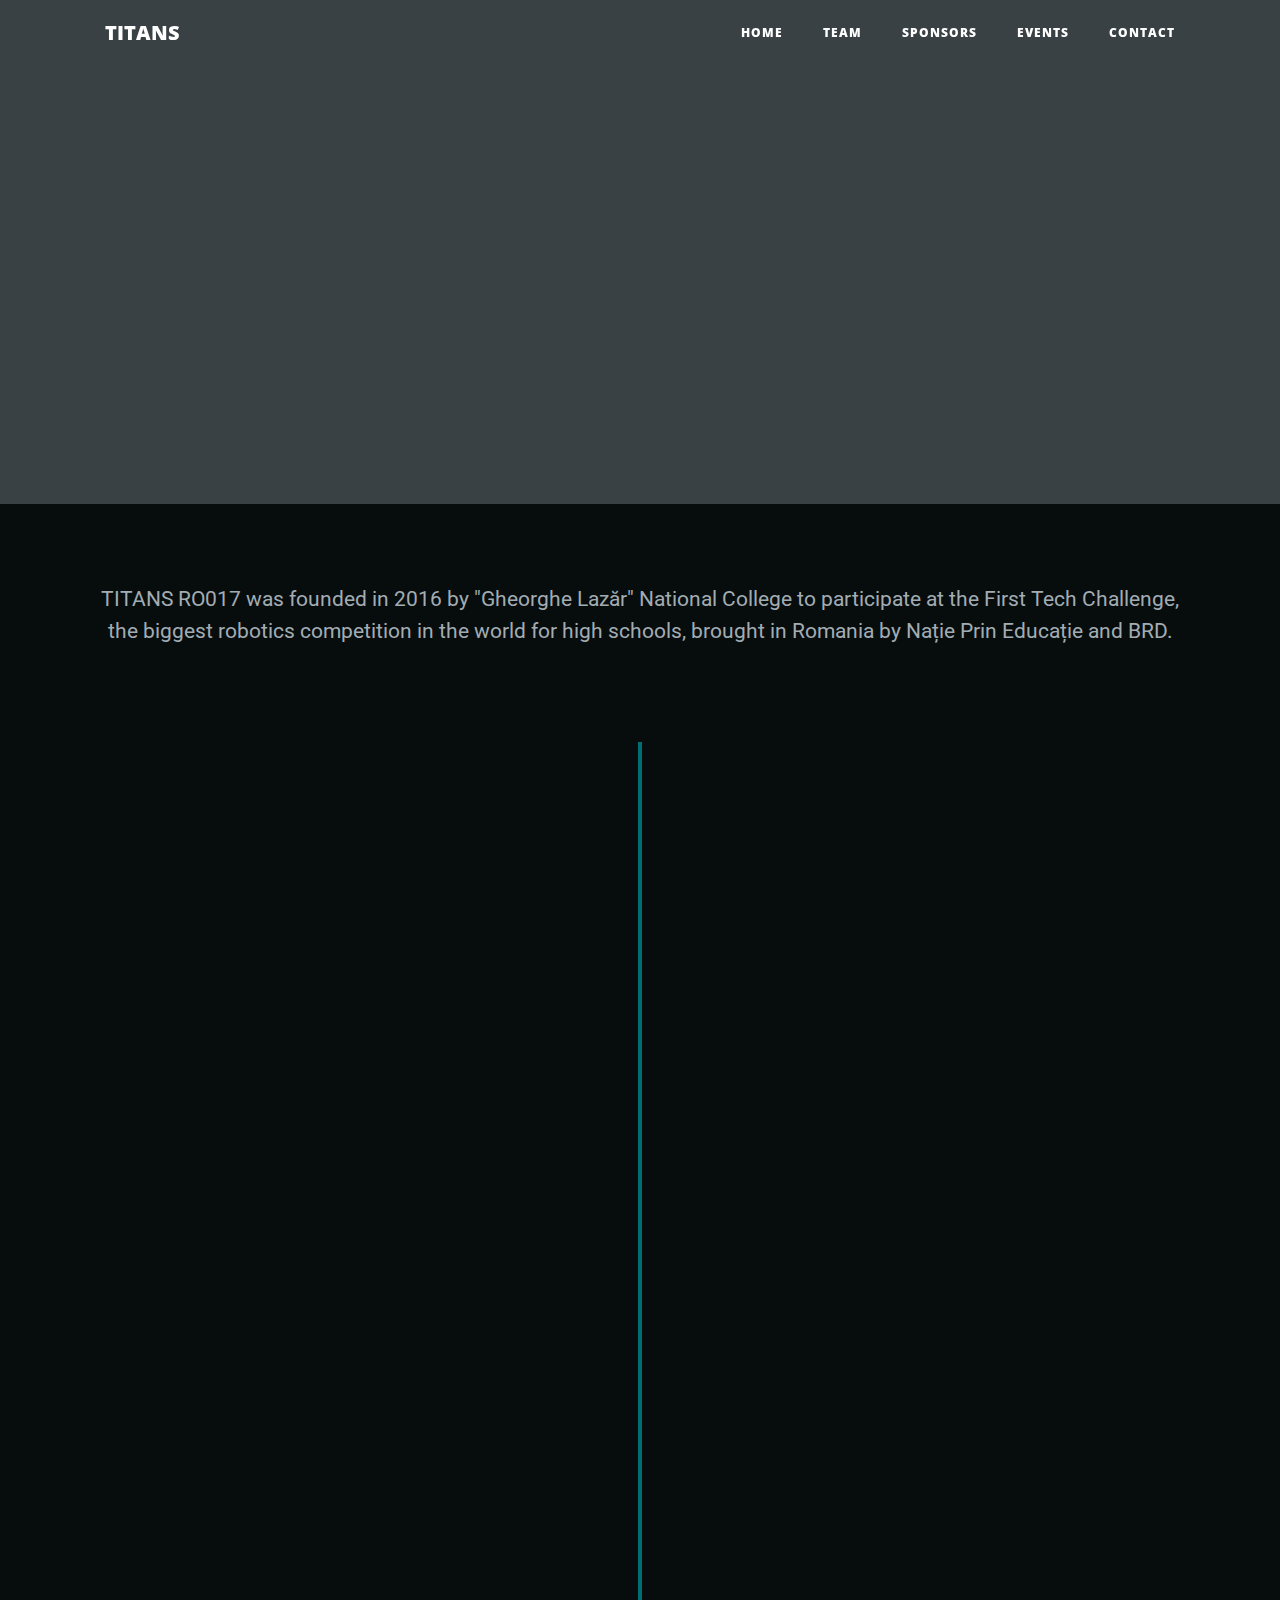
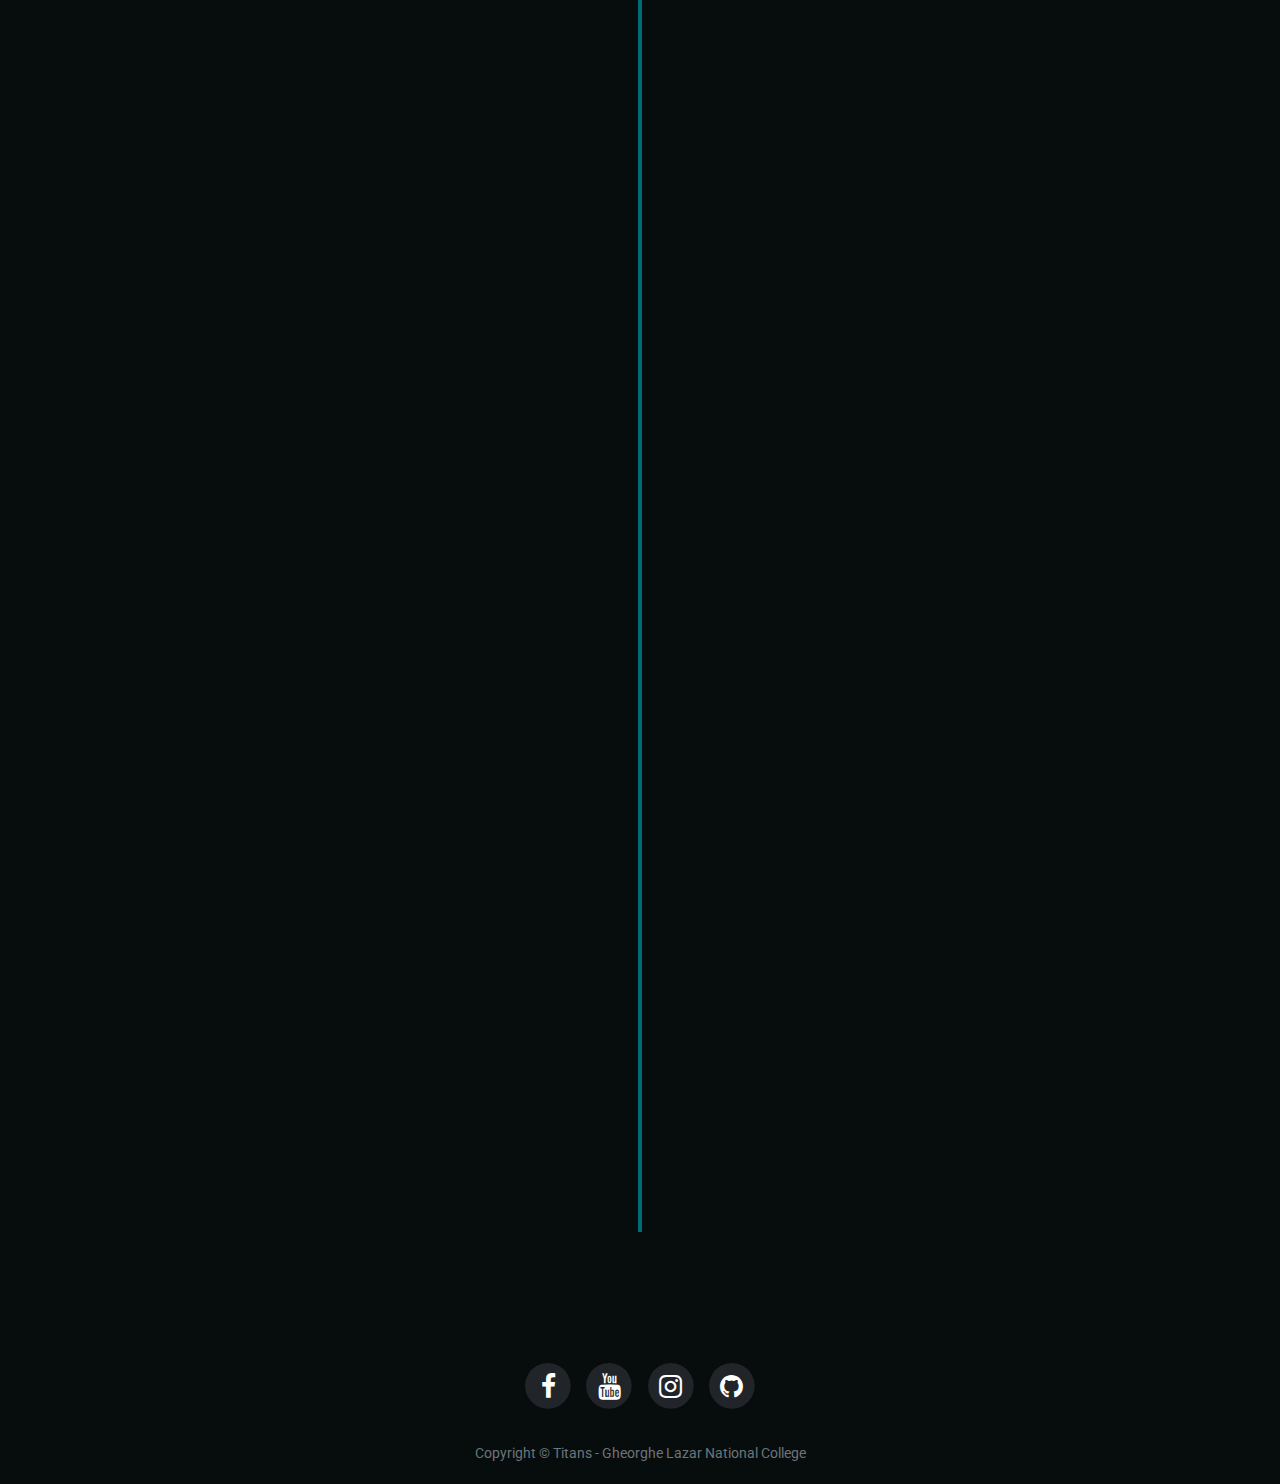
==== index.html @ f31b9f11 "Regional Push" ====
<!DOCTYPE html><html><head><meta charset="utf-8"><meta name="viewport" content="width=device-width, initial-scale=1.0, shrink-to-fit=no"><title>Home - TITANS</title><link rel="stylesheet" href="/assets/bootstrap/css/bootstrap.min.css"><link rel="stylesheet" href="https://fonts.googleapis.com/css?family=Open+Sans:300italic,400italic,600italic,700italic,800italic,400,300,600,700,800&amp;display=swap"><link rel="stylesheet" href="https://fonts.googleapis.com/css?family=Lora:400,700,400italic,700italic&amp;display=swap"><link rel="stylesheet" href="https://fonts.googleapis.com/css?family=Roboto&amp;display=swap"><link rel="stylesheet" href="https://fonts.googleapis.com/css?family=Titillium+Web:400,600,700&amp;display=swap"><link rel="stylesheet" href="/assets/fonts/fontawesome-all.min.css"><link rel="stylesheet" href="/assets/fonts/font-awesome.min.css"><link rel="stylesheet" href="/assets/fonts/fontawesome5-overrides.min.css"><link rel="stylesheet" href="/assets/css/styles.min.css"></head><body style="font-family: Roboto, sans-serif;background: rgb(7,13,12);"><nav class="navbar navbar-light navbar-expand-lg fixed-top" id="mainNav" style="/*background-color: transparent;*/"><div class="container"><a class="navbar-brand" href="/index.html" style="/*color: white;*/">TITANS</a><button data-toggle="collapse" data-target="#navbarResponsive" class="navbar-toggler" aria-controls="navbarResponsive" aria-expanded="false" aria-label="Toggle navigation"><i class="fa fa-bars"></i></button><div class="collapse navbar-collapse" id="navbarResponsive"><ul class="navbar-nav ml-auto"><li class="nav-item"><a class="nav-link" href="/index.html">Home</a></li><li class="nav-item"><a class="nav-link" href="/team.html">Team</a></li><li class="nav-item"><a class="nav-link" href="/sponsors.html">Sponsors</a></li><li class="nav-item"><a class="nav-link" href="/events.html">Events</a></li><li class="nav-item"></li><li class="nav-item"><a class="nav-link" href="/contact.html">Contact</a></li></ul></div></div></nav><header class="masthead" style="background-image:url('/assets/img/titans-logo-movie.gif');"><div class="overlay" style="background: rgb(7,13,12);"></div><div class="container"><div class="row"><div class="col-md-10 col-lg-8 mx-auto"><div class="site-heading"><h1>&nbsp;</h1></div></div></div></div></header><section></section><!-- Start: Article List --><section class="article-list" style="background-color: rgb(7,13,12) !important;"><div class="container"><div class="row"><div class="col"><p style="text-align: center;font-size: 21px;">TITANS RO017 was founded in 2016 by "Gheorghe Lazăr" National College to participate at the First Tech Challenge, the biggest robotics competition in the world for high schools, brought in Romania by Nație Prin Educație and BRD.</p></div></div><!-- Start: Timeline --><div class="row"><div class="col"><div><section class="cd-timeline js-cd-timeline"><div class="container max-width-lg cd-timeline__container"><!-- Start: Timeline Block --><div class="cd-timeline__block"><!-- Start: Timeline Image --><div class="cd-timeline__img cd-timeline__img--picture" style="background: rgb(0, 109, 117);"><i class="fas fa-trophy" style="color: white;font-size: 27px;"></i></div><!-- End: Timeline Image --><!-- Start: Timeline Content --><div class="cd-timeline__content text-component"><!-- Start: Container --><div class="container"><div class="row"><div class="col-auto col-md-6" style="margin-top: auto;margin-bottom: auto;"><img class="img-fluid" src="/assets/img/VelocityVortex.png"></div><div class="col-md-6"><h2>2016 – 2017</h2><p>Control Award at the national stage</p></div></div></div><!-- End: Container --><div class="flex justify-between items-center"><!-- Start: Date --><span class="cd-timeline__date"></span><!-- End: Date --></div></div><!-- End: Timeline Content --></div><!-- End: Timeline Block --><!-- Start: Timeline Block --><div class="cd-timeline__block"><!-- Start: Timeline Image --><div class="cd-timeline__img cd-timeline__img--picture"><i class="fas fa-trophy" style="color: white;font-size: 27px;"></i></div><!-- End: Timeline Image --><!-- Start: Timeline Content --><div class="cd-timeline__content text-component"><!-- Start: Container --><div class="container"><div class="row"><div class="col-auto col-md-6" style="margin-top: auto;margin-bottom: auto;"><img class="img-fluid" src="/assets/img/relicRecovery.png"></div><div class="col-md-6"><h2>2017 – 2018</h2><p>Qualified at the national stage</p></div></div></div><!-- End: Container --><div class="flex justify-between items-center"><!-- Start: Date --><span class="cd-timeline__date"></span><!-- End: Date --></div></div><!-- End: Timeline Content --></div><!-- End: Timeline Block --><!-- Start: Timeline Block --><div class="cd-timeline__block"><!-- Start: Timeline Image --><div class="cd-timeline__img cd-timeline__img--picture"><i class="fas fa-trophy" style="color: white;font-size: 27px;"></i></div><!-- End: Timeline Image --><!-- Start: Timeline Content --><div class="cd-timeline__content text-component"><!-- Start: Container --><div class="container"><div class="row"><div class="col-auto col-md-6" style="margin-top: auto;margin-bottom: auto;"><img class="img-fluid" src="/assets/img/roverRuckus.png"></div><div class="col-md-6"><h2>2018 – 2019</h2><p>Design Award at the regional stage</p></div></div></div><!-- End: Container --><div class="flex justify-between items-center"><!-- Start: Date --><span class="cd-timeline__date"></span><!-- End: Date --></div></div><!-- End: Timeline Content --></div><!-- End: Timeline Block --><!-- Start: Timeline Block --><div class="cd-timeline__block"><!-- Start: Timeline Image --><div class="cd-timeline__img cd-timeline__img--picture"><i class="fas fa-trophy" style="color: white;font-size: 27px;"></i></div><!-- End: Timeline Image --><!-- Start: Timeline Content --><div class="cd-timeline__content text-component"><!-- Start: Container --><div class="container"><div class="row"><div class="col-auto col-md-6" style="margin-top: auto;margin-bottom: auto;"><img class="img-fluid" src="/assets/img/skystone.png"></div><div class="col-md-6"><h2>2019 – 2020</h2><p>Design Award at the virtual judging&nbsp;</p></div></div></div><!-- End: Container --><div class="flex justify-between items-center"><!-- Start: Date --><span class="cd-timeline__date"></span><!-- End: Date --></div></div><!-- End: Timeline Content --></div><!-- End: Timeline Block --><!-- Start: Timeline Block --><div class="cd-timeline__block"><!-- Start: Timeline Image --><div class="cd-timeline__img cd-timeline__img--picture"><i class="fas fa-trophy" style="color: white;font-size: 27px;"></i></div><!-- End: Timeline Image --><!-- Start: Timeline Content --><div class="cd-timeline__content text-component"><!-- Start: Container --><div class="container"><div class="row"><div class="col-auto col-md-6" style="margin-top: auto;margin-bottom: auto;"><img class="img-fluid" src="/assets/img/ultimateGoal.png"></div><div class="col-md-6"><h2>2020 – 2021</h2><p>Inspire Award at the regional stage</p><p>Inspire Award at the national stage</p></div></div></div><!-- End: Container --><div class="flex justify-between items-center"><!-- Start: Date --><span class="cd-timeline__date"></span><!-- End: Date --></div></div><!-- End: Timeline Content --></div><!-- End: Timeline Block --><!-- Start: Timeline Block --><div class="cd-timeline__block"><!-- Start: Timeline Image --><div class="cd-timeline__img cd-timeline__img--picture"><i class="fas fa-trophy" style="color: white;font-size: 27px;"></i></div><!-- End: Timeline Image --><!-- Start: Timeline Content --><div class="cd-timeline__content text-component"><!-- Start: Container --><div class="container"><div class="row"><div class="col-auto col-md-6" style="margin-top: auto;margin-bottom: auto;"><img class="img-fluid" src="/assets/img/freight.png"></div><div class="col-md-6"><h2>2021 - 2022</h2><p>Inspire Award at the regional stage</p><p>Natie Prin Educatie Award at the national stage</p></div></div></div><!-- End: Container --><div class="flex justify-between items-center"><!-- Start: Date --><span class="cd-timeline__date"></span><!-- End: Date --></div></div><!-- End: Timeline Content --></div><!-- End: Timeline Block --><!-- Start: Timeline Block --><div class="cd-timeline__block"><!-- Start: Timeline Image --><div class="cd-timeline__img cd-timeline__img--picture"><i class="fas fa-trophy" style="color: white;font-size: 27px;"></i></div><!-- End: Timeline Image --><!-- Start: Timeline Content --><div class="cd-timeline__content text-component"><!-- Start: Container --><div class="container"><div class="row"><div class="col-auto col-md-6" style="margin-top: auto;margin-bottom: auto;"><img class="img-fluid" src="/assets/img/pp.png"></div><div class="col-md-6"><h2>2022 - 2023</h2><p>Follow us for further updates</p></div></div></div><!-- End: Container --><div class="flex justify-between items-center"><!-- Start: Date --><span class="cd-timeline__date"></span><!-- End: Date --></div></div><!-- End: Timeline Content --></div><!-- End: Timeline Block --></div></section></div></div></div><!-- End: Timeline --></div><!-- Start: Dark footer with social media icons --><footer id="footerpad"><div class="container"><div class="row"><div class="col-md-6 col-lg-8 mx-auto"><ul class="list-inline text-center"><li class="list-inline-item"><a href="https://www.facebook.com/titansFTCteam"><span class="fa-stack fa-lg"><i class="fa fa-circle fa-stack-2x"></i><i class="fa fa-facebook fa-stack-1x fa-inverse"></i></span></a></li><li class="list-inline-item"><a href="https://www.youtube.com/channel/UCp1vmggO5deU5gSdNoUhH8w"><span class="fa-stack fa-lg"><i class="fa fa-circle fa-stack-2x"></i><i class="fa fa-youtube fa-stack-1x fa-inverse"></i></span></a></li><li class="list-inline-item"><a href="https://www.instagram.com/titans_ro017/"><span class="fa-stack fa-lg"><i class="fa fa-circle fa-stack-2x"></i><i class="fa fa-instagram fa-stack-1x fa-inverse"></i></span></a></li><li class="list-inline-item"><a href="https://github.com/Eiline04/FTC_UltimateGoal_2020_2021"><span class="fa-stack fa-lg"><i class="fa fa-circle fa-stack-2x"></i><i class="fa fa-github fa-stack-1x fa-inverse"></i></span></a></li></ul><!-- Start: paragraph --><p class="copyright text-muted text-center">Copyright &copy; Titans - Gheorghe Lazar National College</p><!-- End: paragraph --></div></div></div></footer><!-- End: Dark footer with social media icons --></section><!-- End: Article List --><script src="/assets/js/jquery.min.js"></script><script src="/assets/bootstrap/js/bootstrap.min.js"></script><script src="/assets/js/script.min.js"></script></body></html>
---- assets/fonts/fontawesome5-overrides.min.css ----
.fab.fa-bitcoin:before{content:"\f379"}.far.fa-calendar:before,.fas.fa-calendar:before{content:"\f133"}.far.fa-clipboard:before,.fas.fa-clipboard:before{content:"\f328"}.fab.fa-facebook-f:before{content:"\f39e"}.fab.fa-google-plus:before{content:"\f2b3"}.fas.fa-hotel:before{content:"\f594"}.fab.fa-linkedin:before{content:"\f08c"}.fas.fa-reply:before{content:"\f3e5"}.fas.fa-thermometer:before{content:"\f491"}.fab.fa-vimeo:before{content:"\f40a"}.far.fa-window-close:before,.fas.fa-window-close:before{content:"\f410"}.fab.fa-youtube-square:before{content:"\f431"}
---- assets/css/styles.min.css ----
.article-list,.team-clean,.team-grid{color:#313437;background-color:#fff}.article-list p{color:#a2acb3}.article-list h2,.map-clean h2,.team-clean h2,.team-grid h2{font-weight:700;margin-bottom:40px;padding-top:40px;color:inherit}.article-list .intro,.team-clean .intro,.team-grid .intro{font-size:16px;max-width:500px;margin:0 auto}.article-list .intro p,.team-clean .intro p,.team-grid .intro p{margin-bottom:0}.article-list .articles,.team-clean .people{padding-bottom:40px}.article-list .item{padding-top:50px;min-height:425px;text-align:center}.article-list .item .name{font-weight:700;font-size:16px;margin-top:20px;color:inherit}.article-list .item .description{font-size:14px;margin-top:15px;margin-bottom:0}.article-list .item .action{font-size:24px;width:24px;margin:22px auto 0;line-height:1;display:block;color:#4f86c3;opacity:.85;transition:opacity .2s;text-decoration:none}.article-list .item .action:hover,.team-clean .social a:hover,.team-grid .item:hover .cover,.team-grid .social a:hover{opacity:1}div.col-md-4>a{margin-left:auto;margin-right:auto}.button{display:inline-block;position:relative;margin:1em;padding:10px 30px;border:2px solid #0085a1;overflow:hidden;text-decoration:none;font-size:14px;outline:0;color:#0085a1;background:0 0;font-weight:700}.button span{-webkit-transition:.2s;-moz-transition:.2s;-o-transition:.2s;transition:.2s}.button:after,.button:before{content:'';position:absolute;top:10px;left:0;width:100%;text-align:center;opacity:0;-webkit-transition:.2s;-moz-transition:.2s;-o-transition:.2s;transition:.2s}.button:before{content:attr(data-hover);-webkit-transform:.2s;-moz-transform:.2s;-ms-transform:.2s;-o-transform:.2s;transform:.2s}.button:active span,.button:hover span{opacity:0;-webkit-transform:.2s;-moz-transform:.2s;-ms-transform:.2s;-o-transform:.2s;transform:.2s}.button:active:after,.button:hover:before{opacity:1;-webkit-transform:.2s;-moz-transform:.2s;-ms-transform:.2s;-o-transform:.2s;transform:.2s;-webkit-transition-delay:.2s;-moz-transition-delay:.2s;-o-transition-delay:.2s;transition-delay:.2s}.button:active:before{-webkit-transform:.2s;-moz-transform:.2s;-ms-transform:.2s;-o-transform:.2s;transform:.2s;-webkit-transition-delay:.3s;-moz-transition-delay:.3s;-o-transition-delay:.3s;transition-delay:.3s}#footerpad{padding-top:70px;padding-bottom:20px}a:focus,a:hover{color:#0085a1}.map-clean{color:#313437;background-color:#006d75}.map-clean p{color:#f5f5f5}.map-clean .intro{font-size:16px;max-width:500px;margin:0 auto 40px}.map-clean iframe{background-color:#eee}.quote-card{color:#222;padding:20px 20px 20px 50px;box-sizing:border-box;position:relative;overflow:hidden;min-height:120px}.quote-card p{font-size:22px;line-height:1.5;margin:0;max-width:80%}.quote-card cite{font-size:16px;margin-top:10px;display:block;font-weight:200;opacity:1;color:#006d75}.quote-card:before{font-family:Georgia,serif;content:"“";position:absolute;top:10px;left:10px;font-size:5em;color:#006d75;font-weight:400;opacity:.4}.quote-card:after{font-family:Georgia,serif;content:"”";position:absolute;bottom:-80px;line-height:100px;right:20px;font-size:15em;color:#006d75;font-weight:400;opacity:.4}@media (max-width:640px){.quote-card:after{font-size:18em;right:35px}}.quote-card.blue-card{background:#0078ff;color:#fff;box-shadow:0 1px 2px rgba(34,34,34,.12),0 2px 4px rgba(34,34,34,.24)}.quote-card.blue-card:after,.quote-card.blue-card:before{color:#5faaff}.quote-card.green-card{background:#00970b;color:#fff;box-shadow:0 1px 2px rgba(34,34,34,.12),0 2px 4px rgba(34,34,34,.24)}.quote-card.green-card:after,.quote-card.green-card:before{color:#59e063}.quote-card.red-card{background:#f61e32;color:#fff;box-shadow:0 1px 2px rgba(34,34,34,.12),0 2px 4px rgba(34,34,34,.24)}.quote-card.red-card:after,.quote-card.red-card:before{color:#f65665}.quote-card.yellow-card{background:#f9a825;color:#222;box-shadow:0 1px 2px rgba(34,34,34,.12),0 2px 4px rgba(34,34,34,.24)}.quote-card.yellow-card:after,.quote-card.yellow-card:before{color:#fbc02d}.quote-card.black-card{color:#d3d3d3}.team-clean p,.team-grid p{color:#7d8285}.team-clean .item{text-align:center;padding-top:50px}.team-clean .item .name{font-weight:700;margin-top:28px;margin-bottom:8px;color:inherit}.team-clean .item .title{text-transform:uppercase;font-weight:700;color:#d0d0d0;letter-spacing:2px;font-size:13px}.team-clean .item .description{font-size:15px;margin-top:15px;margin-bottom:20px}.team-clean .item img{width:160px;height:160px;object-fit:cover}.team-clean .social{font-size:18px;color:#a2a8ae}.team-clean .social a,.team-grid .social a{color:inherit;margin:0 10px;display:inline-block;opacity:.7}@media (max-width:767px){.article-list h2,.map-clean h2,.team-clean h2,.team-grid h2{margin-bottom:25px;padding-top:25px;font-size:24px}}.team-grid .people{padding:50px 0}.team-grid .item{margin-bottom:30px}.team-grid .item .box{text-align:center;background-repeat:no-repeat;background-size:cover;background-position:center;height:280px;position:relative;overflow:hidden}.team-grid .item .cover{position:absolute;top:0;left:0;width:100%;height:100%;background-color:rgba(31,148,255,.75);transition:opacity .15s ease-in;opacity:0;padding-top:80px;color:#fff;text-shadow:1px 1px 1px rgba(0,0,0,.15)}.team-grid .item .name{font-weight:700;margin-bottom:8px}.team-grid .item .title{text-transform:uppercase;font-weight:700;color:#bbd8fb;letter-spacing:2px;font-size:13px;margin-bottom:20px}.team-grid .social{font-size:18px}.card-section-imagia{padding:60px 0 30px;background:#f1f1f1}.card-section-imagia>h1{font-size:48px;text-align:center;margin:0 0 10px}.card-section-imagia>h2{font-size:24px;text-align:center;margin:0 0 60px;color:#aaa;text-transform:uppercase}.card-container-imagia{-webkit-perspective:1500px;-moz-perspective:1500px;-o-perspective:1500px;perspective:1500px;margin-bottom:30px}.card-container-imagia:hover .card-imagia{-webkit-transform:rotateY(180deg);-moz-transform:rotateY(180deg);-o-transform:rotateY(180deg);transform:rotateY(180deg)}.card-imagia{-webkit-transition:-webkit-transform .5s;-moz-transition:-moz-transform .5s;-o-transition:-o-transform .5s;transition:transform .5s;-webkit-transform-style:preserve-3d;-moz-transform-style:preserve-3d;-o-transform-style:preserve-3d;transform-style:preserve-3d;position:relative}.back-imagia,.front-imagia{-webkit-backface-visibility:hidden;-moz-backface-visibility:hidden;-o-backface-visibility:hidden;backface-visibility:hidden;position:absolute;top:0;left:0;background-color:#fff;box-shadow:0 0 15px 0 rgba(0,0,0,.1);padding-bottom:46px}.front-imagia{z-index:2}.back-imagia{-webkit-transform:rotateY(180deg);-moz-transform:rotateY(180deg);-o-transform:rotateY(180deg);transform:rotateY(180deg);z-index:3}.back-imagia,.card-container-imagia,.front-imagia{width:100%;height:420px;border-radius:4px}.card-imagia .cover-imagia{height:120px;overflow:hidden;border-radius:4px 4px 0 0}.card-imagia .cover-imagia img{width:100%;height:auto}.card-imagia .cover-imagia.cover-gradient{background:#fff;background-image:radial-gradient(circle at 50% 100% ,#adcace 0,#89bece 33%,#34a1c8 66%,#036ead 100%)}.card-imagia .user-imagia{border-radius:50%;display:block;height:130px;margin:-65px auto 0;overflow:hidden;width:120px}.card-imagia .user-imagia img{background:#fff;border:5px solid #fff;width:100%}.card-imagia .content-imagia{background-color:rgba(0,0,0,0);box-shadow:none;padding:10px 20px 20px}.content-back-imagia{display:flex;align-items:center;height:100%}.card-imagia .name-imagia{font-size:22px;line-height:26px;margin:0;text-align:center;text-transform:capitalize}.card-imagia .subtitle-imagia{color:#aaa;text-align:center;margin-bottom:15px}.card-imagia .footer-imagia{width:100%;color:#aaa;padding:10px 0;text-align:center;position:absolute;bottom:0;border-top:1px solid #eee}.card-imagia .footer-imagia .social-imagia a{margin:0 7px;font-size:18px}@media screen and (-ms-high-contrast:active),(-ms-high-contrast:none){.back-imagia,.front-imagia{-ms-backface-visibility:visible;backface-visibility:visible}.back-imagia{visibility:hidden;-ms-transition:all .2s cubic-bezier(.92,.01,.83,.67)}.front-imagia{z-index:4}.card-container-imagia:hover .back-imagia{z-index:5;visibility:visible}}.cd-timeline{overflow:hidden;padding:2em 0;color:#808d97}.cd-timeline h2{font-weight:700}.cd-timeline__container{position:relative;padding:1.25em 0}.cd-timeline__container::before{content:'';position:absolute;top:25px;left:18px;height:98%;width:4px;background:#006d75}@media (max-width:64rem){.cd-timeline{margin-right:1rem;margin-left:1rem}.cd-timeline__container::before{height:98.6%}}.cd-timeline__block{display:-ms-flexbox;display:flex;position:relative;z-index:1;margin-bottom:2em}.cd-timeline__block:last-child{margin-bottom:0}.cd-timeline__img{display:-ms-flexbox;display:flex;-ms-flex-pack:center;justify-content:center;-ms-flex-align:center;align-items:center;-ms-flex-negative:0;flex-shrink:0;width:40px;height:40px;border-radius:50%;background-color:#006d75}.cd-timeline__img img{width:24px;height:24px}.cd-timeline__content{-ms-flex-positive:1;flex-grow:1;position:relative;margin-left:1.25em;border:2px solid #006d75;border-radius:.25em;padding:1.25em}.cd-timeline__content::before{content:'';position:absolute;top:16px;right:100%;width:0;height:0;border:8px solid transparent;border-right-color:#006d75}.cd-timeline__content h2{color:#006d75}.cd-timeline__date{color:hsla(207,10%,55%,.7)}@media (min-width:64rem){.cd-timeline__container::before{left:50%;-webkit-transform:translateX(-50%);-ms-transform:translateX(-50%);transform:translateX(-50%)}.cd-timeline__block:nth-child(even){-ms-flex-direction:row-reverse;flex-direction:row-reverse}.cd-timeline__img{width:60px;height:60px;-ms-flex-order:1;order:1;margin-left:calc(5% - 30px);will-change:transform}.cd-timeline__block:nth-child(even) .cd-timeline__img{margin-right:calc(5% - 30px)}.cd-timeline__content{width:45%;-ms-flex-positive:0;flex-grow:0;will-change:transform;margin:0;font-size:.8em;--line-height-multiplier:1.2}.cd-timeline__content::before{top:24px}.cd-timeline__block:nth-child(odd) .cd-timeline__content::before{right:auto;left:100%;width:0;height:0;border:8px solid transparent;border-left-color:#006d75}.cd-timeline__date{position:absolute;width:100%;left:120%;top:20px}.cd-timeline__block:nth-child(even) .cd-timeline__date{left:auto;right:120%;text-align:right}.cd-timeline__content--hidden,.cd-timeline__img--hidden{visibility:hidden}.cd-timeline__img--bounce-in{-webkit-animation:.6s cd-bounce-1;animation:.6s cd-bounce-1}.cd-timeline__content--bounce-in{-webkit-animation:.6s cd-bounce-2;animation:.6s cd-bounce-2}.cd-timeline__block:nth-child(even) .cd-timeline__content--bounce-in{-webkit-animation-name:cd-bounce-2-inverse;animation-name:cd-bounce-2-inverse}}@keyframes cd-bounce-1{0%{opacity:0;-webkit-transform:scale(.5);transform:scale(.5)}60%{opacity:1;-webkit-transform:scale(1.2);transform:scale(1.2)}100%{-webkit-transform:scale(1);transform:scale(1)}}@keyframes cd-bounce-2{0%{opacity:0;-webkit-transform:translateX(-100px);transform:translateX(-100px)}60%{opacity:1;-webkit-transform:translateX(20px);transform:translateX(20px)}100%{-webkit-transform:translateX(0);transform:translateX(0)}}@keyframes cd-bounce-2-inverse{0%{opacity:0;-webkit-transform:translateX(100px);transform:translateX(100px)}60%{opacity:1;-webkit-transform:translateX(-20px);transform:translateX(-20px)}100%{-webkit-transform:translateX(0);transform:translateX(0)}}
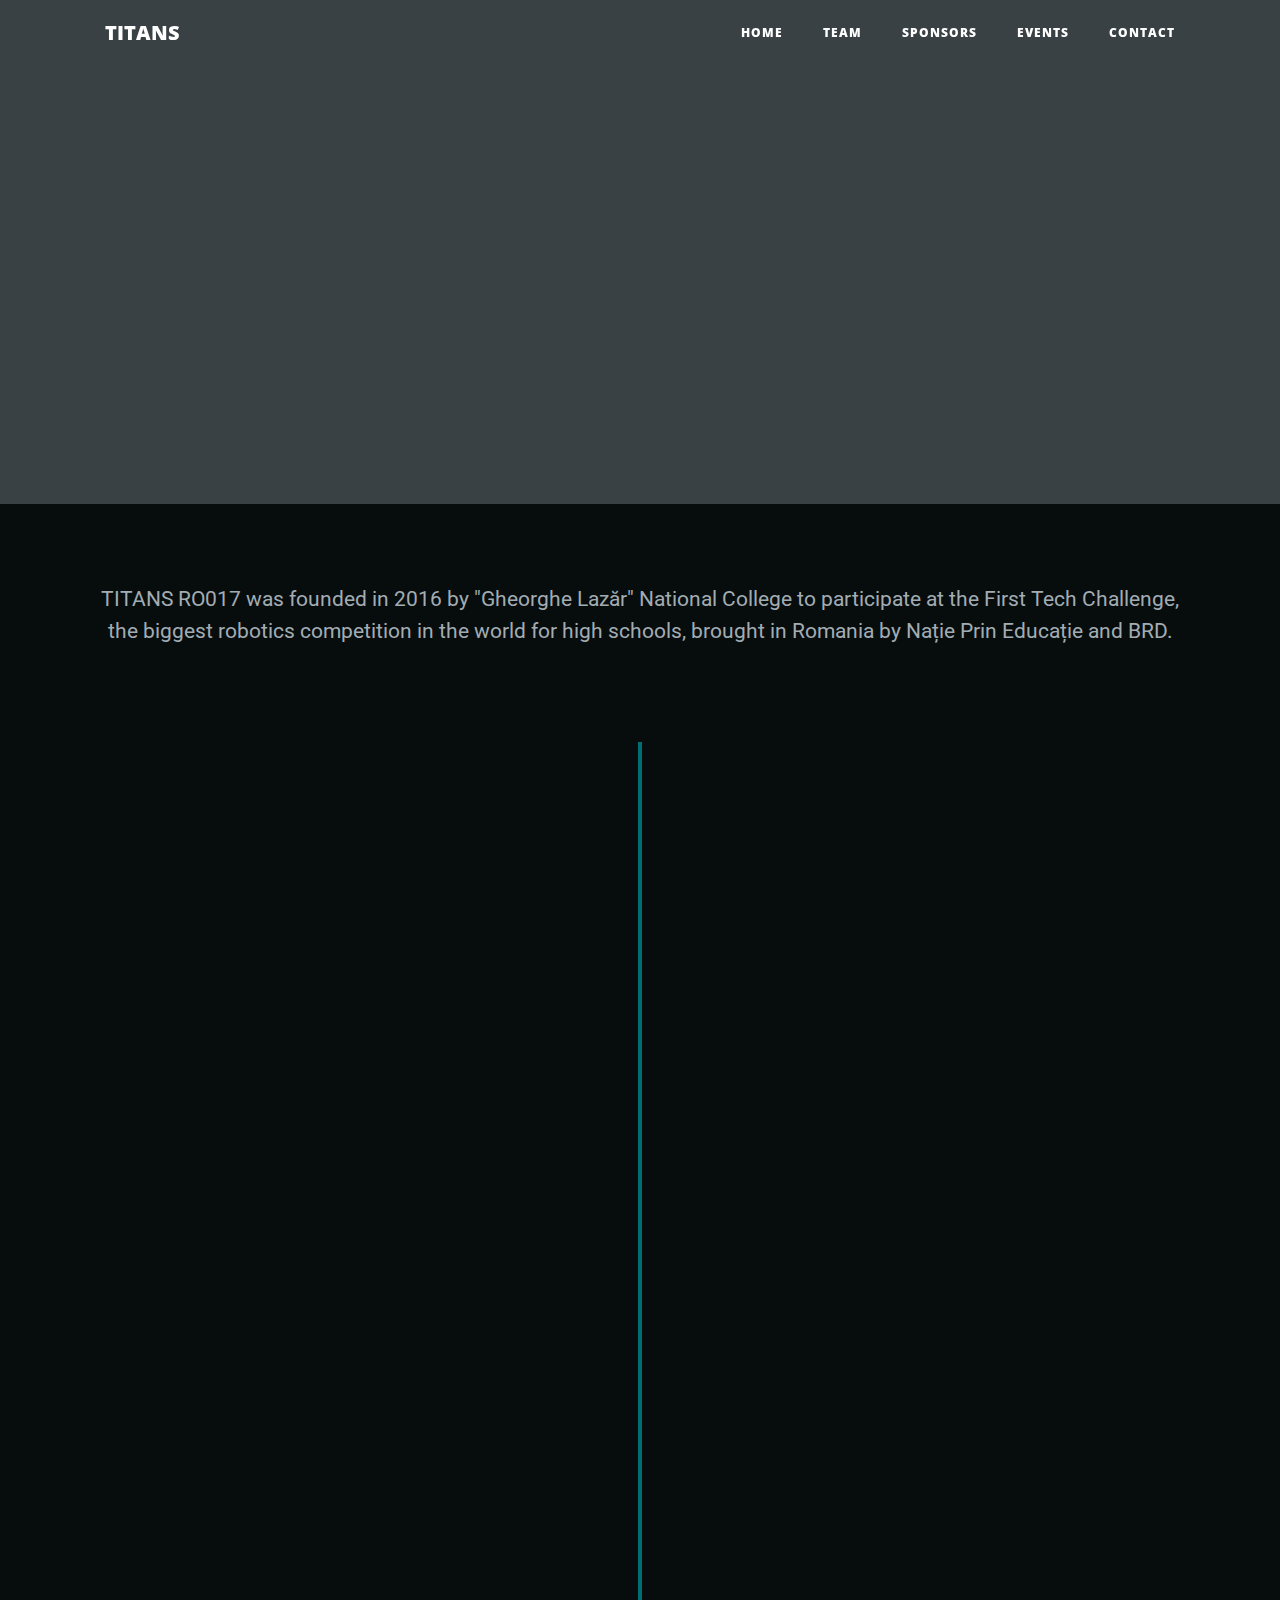
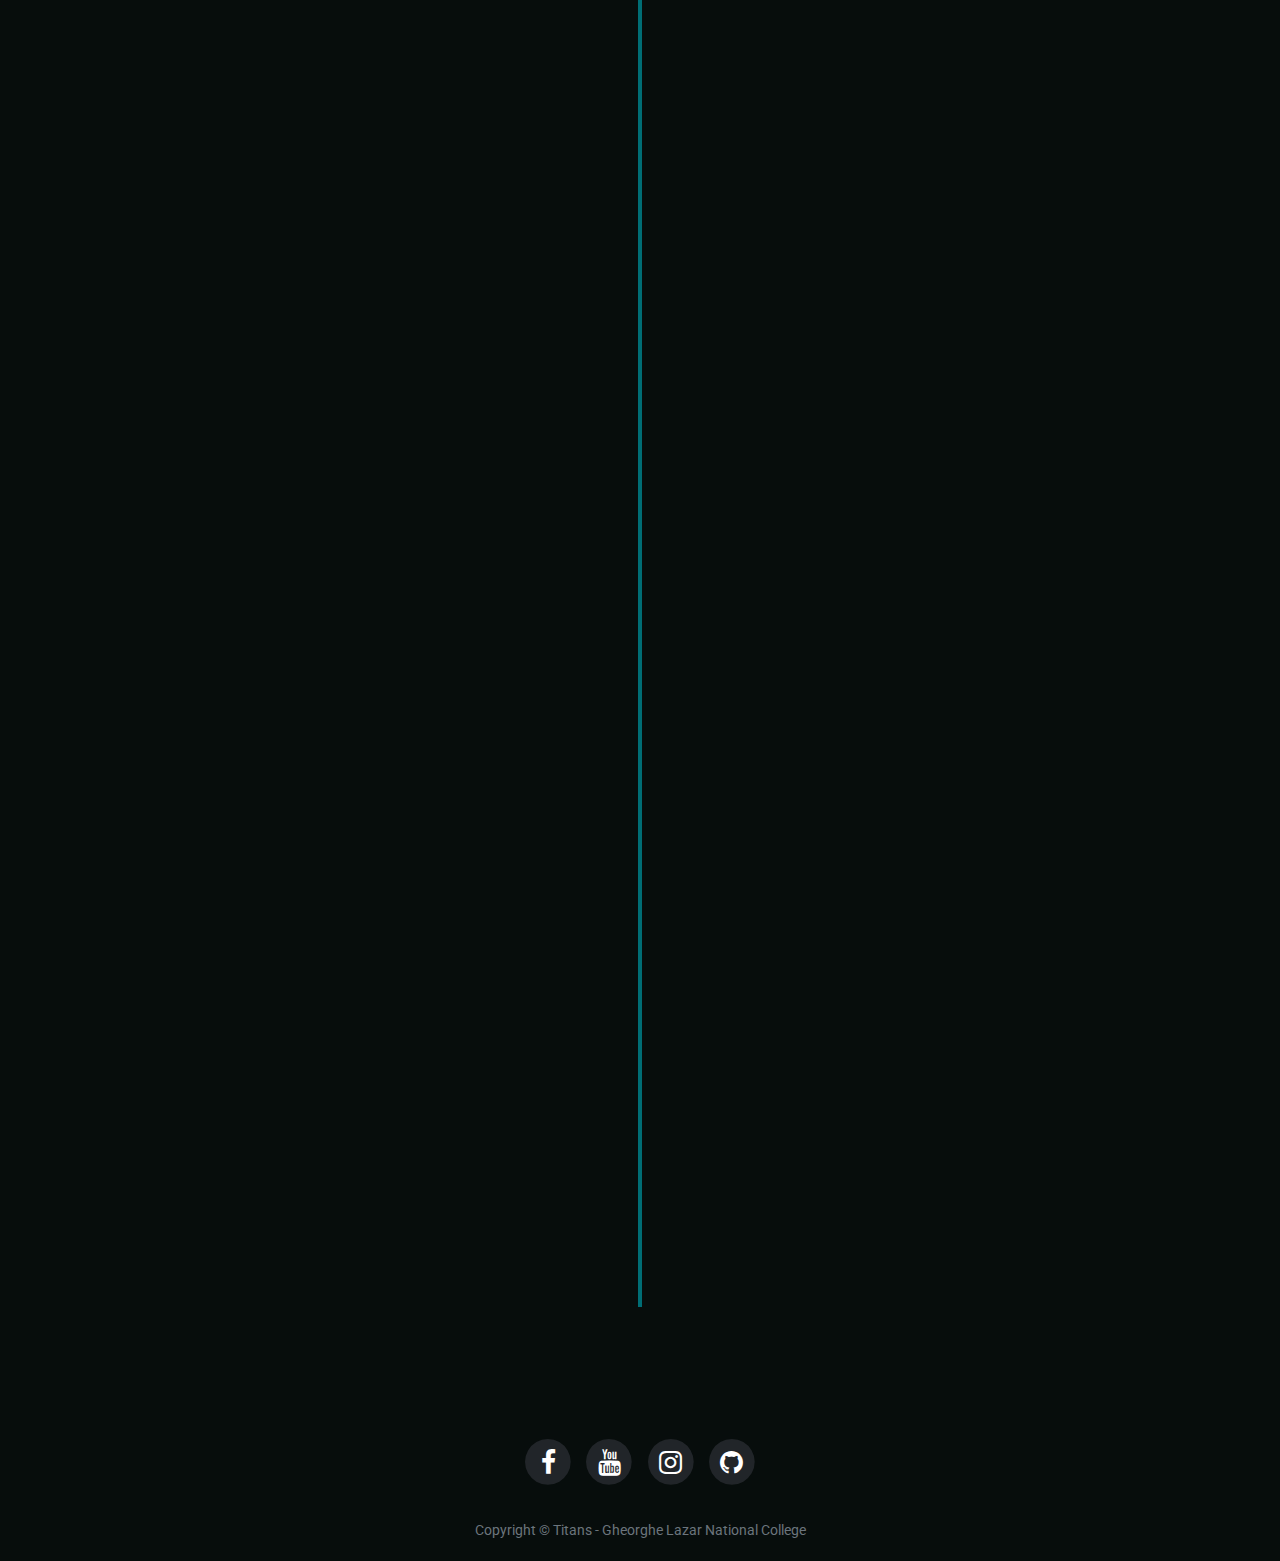
==== commit f97341e1: "Update 10 May" ====
--- a/index.html
+++ b/index.html
@@ -1 +1 @@
-<!DOCTYPE html><html><head><meta charset="utf-8"><meta name="viewport" content="width=device-width, initial-scale=1.0, shrink-to-fit=no"><title>Home - TITANS</title><link rel="stylesheet" href="/assets/bootstrap/css/bootstrap.min.css"><link rel="stylesheet" href="https://fonts.googleapis.com/css?family=Open+Sans:300italic,400italic,600italic,700italic,800italic,400,300,600,700,800&amp;display=swap"><link rel="stylesheet" href="https://fonts.googleapis.com/css?family=Lora:400,700,400italic,700italic&amp;display=swap"><link rel="stylesheet" href="https://fonts.googleapis.com/css?family=Roboto&amp;display=swap"><link rel="stylesheet" href="https://fonts.googleapis.com/css?family=Titillium+Web:400,600,700&amp;display=swap"><link rel="stylesheet" href="/assets/fonts/fontawesome-all.min.css"><link rel="stylesheet" href="/assets/fonts/font-awesome.min.css"><link rel="stylesheet" href="/assets/fonts/fontawesome5-overrides.min.css"><link rel="stylesheet" href="/assets/css/styles.min.css"></head><body style="font-family: Roboto, sans-serif;background: rgb(7,13,12);"><nav class="navbar navbar-light navbar-expand-lg fixed-top" id="mainNav" style="/*background-color: transparent;*/"><div class="container"><a class="navbar-brand" href="/index.html" style="/*color: white;*/">TITANS</a><button data-toggle="collapse" data-target="#navbarResponsive" class="navbar-toggler" aria-controls="navbarResponsive" aria-expanded="false" aria-label="Toggle navigation"><i class="fa fa-bars"></i></button><div class="collapse navbar-collapse" id="navbarResponsive"><ul class="navbar-nav ml-auto"><li class="nav-item"><a class="nav-link" href="/index.html">Home</a></li><li class="nav-item"><a class="nav-link" href="/team.html">Team</a></li><li class="nav-item"><a class="nav-link" href="/sponsors.html">Sponsors</a></li><li class="nav-item"><a class="nav-link" href="/events.html">Events</a></li><li class="nav-item"></li><li class="nav-item"><a class="nav-link" href="/contact.html">Contact</a></li></ul></div></div></nav><header class="masthead" style="background-image:url('/assets/img/titans-logo-movie.gif');"><div class="overlay" style="background: rgb(7,13,12);"></div><div class="container"><div class="row"><div class="col-md-10 col-lg-8 mx-auto"><div class="site-heading"><h1>&nbsp;</h1></div></div></div></div></header><section></section><!-- Start: Article List --><section class="article-list" style="background-color: rgb(7,13,12) !important;"><div class="container"><div class="row"><div class="col"><p style="text-align: center;font-size: 21px;">TITANS RO017 was founded in 2016 by "Gheorghe Lazăr" National College to participate at the First Tech Challenge, the biggest robotics competition in the world for high schools, brought in Romania by Nație Prin Educație and BRD.</p></div></div><!-- Start: Timeline --><div class="row"><div class="col"><div><section class="cd-timeline js-cd-timeline"><div class="container max-width-lg cd-timeline__container"><!-- Start: Timeline Block --><div class="cd-timeline__block"><!-- Start: Timeline Image --><div class="cd-timeline__img cd-timeline__img--picture" style="background: rgb(0, 109, 117);"><i class="fas fa-trophy" style="color: white;font-size: 27px;"></i></div><!-- End: Timeline Image --><!-- Start: Timeline Content --><div class="cd-timeline__content text-component"><!-- Start: Container --><div class="container"><div class="row"><div class="col-auto col-md-6" style="margin-top: auto;margin-bottom: auto;"><img class="img-fluid" src="/assets/img/VelocityVortex.png"></div><div class="col-md-6"><h2>2016 – 2017</h2><p>Control Award at the national stage</p></div></div></div><!-- End: Container --><div class="flex justify-between items-center"><!-- Start: Date --><span class="cd-timeline__date"></span><!-- End: Date --></div></div><!-- End: Timeline Content --></div><!-- End: Timeline Block --><!-- Start: Timeline Block --><div class="cd-timeline__block"><!-- Start: Timeline Image --><div class="cd-timeline__img cd-timeline__img--picture"><i class="fas fa-trophy" style="color: white;font-size: 27px;"></i></div><!-- End: Timeline Image --><!-- Start: Timeline Content --><div class="cd-timeline__content text-component"><!-- Start: Container --><div class="container"><div class="row"><div class="col-auto col-md-6" style="margin-top: auto;margin-bottom: auto;"><img class="img-fluid" src="/assets/img/relicRecovery.png"></div><div class="col-md-6"><h2>2017 – 2018</h2><p>Qualified at the national stage</p></div></div></div><!-- End: Container --><div class="flex justify-between items-center"><!-- Start: Date --><span class="cd-timeline__date"></span><!-- End: Date --></div></div><!-- End: Timeline Content --></div><!-- End: Timeline Block --><!-- Start: Timeline Block --><div class="cd-timeline__block"><!-- Start: Timeline Image --><div class="cd-timeline__img cd-timeline__img--picture"><i class="fas fa-trophy" style="color: white;font-size: 27px;"></i></div><!-- End: Timeline Image --><!-- Start: Timeline Content --><div class="cd-timeline__content text-component"><!-- Start: Container --><div class="container"><div class="row"><div class="col-auto col-md-6" style="margin-top: auto;margin-bottom: auto;"><img class="img-fluid" src="/assets/img/roverRuckus.png"></div><div class="col-md-6"><h2>2018 – 2019</h2><p>Design Award at the regional stage</p></div></div></div><!-- End: Container --><div class="flex justify-between items-center"><!-- Start: Date --><span class="cd-timeline__date"></span><!-- End: Date --></div></div><!-- End: Timeline Content --></div><!-- End: Timeline Block --><!-- Start: Timeline Block --><div class="cd-timeline__block"><!-- Start: Timeline Image --><div class="cd-timeline__img cd-timeline__img--picture"><i class="fas fa-trophy" style="color: white;font-size: 27px;"></i></div><!-- End: Timeline Image --><!-- Start: Timeline Content --><div class="cd-timeline__content text-component"><!-- Start: Container --><div class="container"><div class="row"><div class="col-auto col-md-6" style="margin-top: auto;margin-bottom: auto;"><img class="img-fluid" src="/assets/img/skystone.png"></div><div class="col-md-6"><h2>2019 – 2020</h2><p>Design Award at the virtual judging&nbsp;</p></div></div></div><!-- End: Container --><div class="flex justify-between items-center"><!-- Start: Date --><span class="cd-timeline__date"></span><!-- End: Date --></div></div><!-- End: Timeline Content --></div><!-- End: Timeline Block --><!-- Start: Timeline Block --><div class="cd-timeline__block"><!-- Start: Timeline Image --><div class="cd-timeline__img cd-timeline__img--picture"><i class="fas fa-trophy" style="color: white;font-size: 27px;"></i></div><!-- End: Timeline Image --><!-- Start: Timeline Content --><div class="cd-timeline__content text-component"><!-- Start: Container --><div class="container"><div class="row"><div class="col-auto col-md-6" style="margin-top: auto;margin-bottom: auto;"><img class="img-fluid" src="/assets/img/ultimateGoal.png"></div><div class="col-md-6"><h2>2020 – 2021</h2><p>Inspire Award at the regional stage</p><p>Inspire Award at the national stage</p></div></div></div><!-- End: Container --><div class="flex justify-between items-center"><!-- Start: Date --><span class="cd-timeline__date"></span><!-- End: Date --></div></div><!-- End: Timeline Content --></div><!-- End: Timeline Block --><!-- Start: Timeline Block --><div class="cd-timeline__block"><!-- Start: Timeline Image --><div class="cd-timeline__img cd-timeline__img--picture"><i class="fas fa-trophy" style="color: white;font-size: 27px;"></i></div><!-- End: Timeline Image --><!-- Start: Timeline Content --><div class="cd-timeline__content text-component"><!-- Start: Container --><div class="container"><div class="row"><div class="col-auto col-md-6" style="margin-top: auto;margin-bottom: auto;"><img class="img-fluid" src="/assets/img/freight.png"></div><div class="col-md-6"><h2>2021 - 2022</h2><p>Inspire Award at the regional stage</p><p>Natie Prin Educatie Award at the national stage</p></div></div></div><!-- End: Container --><div class="flex justify-between items-center"><!-- Start: Date --><span class="cd-timeline__date"></span><!-- End: Date --></div></div><!-- End: Timeline Content --></div><!-- End: Timeline Block --><!-- Start: Timeline Block --><div class="cd-timeline__block"><!-- Start: Timeline Image --><div class="cd-timeline__img cd-timeline__img--picture"><i class="fas fa-trophy" style="color: white;font-size: 27px;"></i></div><!-- End: Timeline Image --><!-- Start: Timeline Content --><div class="cd-timeline__content text-component"><!-- Start: Container --><div class="container"><div class="row"><div class="col-auto col-md-6" style="margin-top: auto;margin-bottom: auto;"><img class="img-fluid" src="/assets/img/pp.png"></div><div class="col-md-6"><h2>2022 - 2023</h2><p>Follow us for further updates</p></div></div></div><!-- End: Container --><div class="flex justify-between items-center"><!-- Start: Date --><span class="cd-timeline__date"></span><!-- End: Date --></div></div><!-- End: Timeline Content --></div><!-- End: Timeline Block --></div></section></div></div></div><!-- End: Timeline --></div><!-- Start: Dark footer with social media icons --><footer id="footerpad"><div class="container"><div class="row"><div class="col-md-6 col-lg-8 mx-auto"><ul class="list-inline text-center"><li class="list-inline-item"><a href="https://www.facebook.com/titansFTCteam"><span class="fa-stack fa-lg"><i class="fa fa-circle fa-stack-2x"></i><i class="fa fa-facebook fa-stack-1x fa-inverse"></i></span></a></li><li class="list-inline-item"><a href="https://www.youtube.com/channel/UCp1vmggO5deU5gSdNoUhH8w"><span class="fa-stack fa-lg"><i class="fa fa-circle fa-stack-2x"></i><i class="fa fa-youtube fa-stack-1x fa-inverse"></i></span></a></li><li class="list-inline-item"><a href="https://www.instagram.com/titans_ro017/"><span class="fa-stack fa-lg"><i class="fa fa-circle fa-stack-2x"></i><i class="fa fa-instagram fa-stack-1x fa-inverse"></i></span></a></li><li class="list-inline-item"><a href="https://github.com/Eiline04/FTC_UltimateGoal_2020_2021"><span class="fa-stack fa-lg"><i class="fa fa-circle fa-stack-2x"></i><i class="fa fa-github fa-stack-1x fa-inverse"></i></span></a></li></ul><!-- Start: paragraph --><p class="copyright text-muted text-center">Copyright &copy; Titans - Gheorghe Lazar National College</p><!-- End: paragraph --></div></div></div></footer><!-- End: Dark footer with social media icons --></section><!-- End: Article List --><script src="/assets/js/jquery.min.js"></script><script src="/assets/bootstrap/js/bootstrap.min.js"></script><script src="/assets/js/script.min.js"></script></body></html>+<!DOCTYPE html><html><head><meta charset="utf-8"><meta name="viewport" content="width=device-width, initial-scale=1.0, shrink-to-fit=no"><title>Home - TITANS</title><link rel="stylesheet" href="assets/bootstrap/css/bootstrap.min.css"><link rel="stylesheet" href="https://fonts.googleapis.com/css?family=Open+Sans:300italic,400italic,600italic,700italic,800italic,400,300,600,700,800&amp;display=swap"><link rel="stylesheet" href="https://fonts.googleapis.com/css?family=Lora:400,700,400italic,700italic&amp;display=swap"><link rel="stylesheet" href="https://fonts.googleapis.com/css?family=Roboto&amp;display=swap"><link rel="stylesheet" href="https://fonts.googleapis.com/css?family=Titillium+Web:400,600,700&amp;display=swap"><link rel="stylesheet" href="assets/fonts/fontawesome-all.min.css"><link rel="stylesheet" href="assets/fonts/font-awesome.min.css"><link rel="stylesheet" href="assets/fonts/fontawesome5-overrides.min.css"><link rel="stylesheet" href="assets/css/styles.min.css"></head><body style="font-family: Roboto, sans-serif;background: rgb(7,13,12);"><nav class="navbar navbar-light navbar-expand-lg fixed-top" id="mainNav" style="/*background-color: transparent;*/"><div class="container"><a class="navbar-brand" href="index.html" style="/*color: white;*/">TITANS</a><button data-toggle="collapse" data-target="#navbarResponsive" class="navbar-toggler" aria-controls="navbarResponsive" aria-expanded="false" aria-label="Toggle navigation"><i class="fa fa-bars"></i></button><div class="collapse navbar-collapse" id="navbarResponsive"><ul class="navbar-nav ml-auto"><li class="nav-item"><a class="nav-link" href="index.html">Home</a></li><li class="nav-item"><a class="nav-link" href="team.html">Team</a></li><li class="nav-item"><a class="nav-link" href="sponsors.html">Sponsors</a></li><li class="nav-item"><a class="nav-link" href="events.html">Events</a></li><li class="nav-item"></li><li class="nav-item"><a class="nav-link" href="contact.html">Contact</a></li></ul></div></div></nav><header class="masthead" style="background-image: url('assets/img/titans-logo-movie.gif');"><div class="overlay" style="background: rgb(7,13,12);"></div><div class="container"><div class="row"><div class="col-md-10 col-lg-8 mx-auto"><div class="site-heading"><h1>&nbsp;</h1></div></div></div></div></header><section></section><section class="article-list" style="background-color: rgb(7,13,12) !important;"><div class="container"><div class="row"><div class="col"><p style="text-align: center;font-size: 21px;">TITANS RO017 was founded in 2016 by "Gheorghe Lazăr" National College to participate at the First Tech Challenge, the biggest robotics competition in the world for high schools, brought in Romania by Nație Prin Educație and BRD.</p></div></div><div class="row"><div class="col"><div><section class="cd-timeline js-cd-timeline"><div class="container max-width-lg cd-timeline__container"><div class="cd-timeline__block"><div class="cd-timeline__img cd-timeline__img--picture" style="background: rgb(0, 109, 117);"><i class="fas fa-trophy" style="color: white;font-size: 27px;"></i></div><div class="cd-timeline__content text-component"><div class="container"><div class="row"><div class="col-auto col-md-6" style="margin-top: auto;margin-bottom: auto;"><img class="img-fluid" src="assets/img/VelocityVortex.png"></div><div class="col-md-6"><h2>2016 – 2017</h2><p>Control Award at the national stage</p></div></div></div><div class="flex justify-between items-center"><span class="cd-timeline__date"></span></div></div></div><div class="cd-timeline__block"><div class="cd-timeline__img cd-timeline__img--picture"><i class="fas fa-trophy" style="color: white;font-size: 27px;"></i></div><div class="cd-timeline__content text-component"><div class="container"><div class="row"><div class="col-auto col-md-6" style="margin-top: auto;margin-bottom: auto;"><img class="img-fluid" src="assets/img/relicRecovery.png"></div><div class="col-md-6"><h2>2017 – 2018</h2><p>Qualified at the national stage</p></div></div></div><div class="flex justify-between items-center"><span class="cd-timeline__date"></span></div></div></div><div class="cd-timeline__block"><div class="cd-timeline__img cd-timeline__img--picture"><i class="fas fa-trophy" style="color: white;font-size: 27px;"></i></div><div class="cd-timeline__content text-component"><div class="container"><div class="row"><div class="col-auto col-md-6" style="margin-top: auto;margin-bottom: auto;"><img class="img-fluid" src="assets/img/roverRuckus.png"></div><div class="col-md-6"><h2>2018 – 2019</h2><p>Design Award at the regional stage</p></div></div></div><div class="flex justify-between items-center"><span class="cd-timeline__date"></span></div></div></div><div class="cd-timeline__block"><div class="cd-timeline__img cd-timeline__img--picture"><i class="fas fa-trophy" style="color: white;font-size: 27px;"></i></div><div class="cd-timeline__content text-component"><div class="container"><div class="row"><div class="col-auto col-md-6" style="margin-top: auto;margin-bottom: auto;"><img class="img-fluid" src="assets/img/skystone.png"></div><div class="col-md-6"><h2>2019 – 2020</h2><p>Design Award at the virtual judging&nbsp;</p></div></div></div><div class="flex justify-between items-center"><span class="cd-timeline__date"></span></div></div></div><div class="cd-timeline__block"><div class="cd-timeline__img cd-timeline__img--picture"><i class="fas fa-trophy" style="color: white;font-size: 27px;"></i></div><div class="cd-timeline__content text-component"><div class="container"><div class="row"><div class="col-auto col-md-6" style="margin-top: auto;margin-bottom: auto;"><img class="img-fluid" src="assets/img/ultimateGoal.png"></div><div class="col-md-6"><h2>2020 – 2021</h2><p>Inspire Award at the regional stage</p><p>Inspire Award at the national stage</p></div></div></div><div class="flex justify-between items-center"><span class="cd-timeline__date"></span></div></div></div><div class="cd-timeline__block"><div class="cd-timeline__img cd-timeline__img--picture"><i class="fas fa-trophy" style="color: white;font-size: 27px;"></i></div><div class="cd-timeline__content text-component"><div class="container"><div class="row"><div class="col-auto col-md-6" style="margin-top: auto;margin-bottom: auto;"><img class="img-fluid" src="assets/img/freight.png"></div><div class="col-md-6"><h2>2021 - 2022</h2><p>Inspire Award at the regional stage</p><p>Natie Prin Educatie Award at the national stage</p></div></div></div><div class="flex justify-between items-center"><span class="cd-timeline__date"></span></div></div></div><div class="cd-timeline__block"><div class="cd-timeline__img cd-timeline__img--picture"><i class="fas fa-trophy" style="color: white;font-size: 27px;"></i></div><div class="cd-timeline__content text-component"><div class="container"><div class="row"><div class="col-auto col-md-6" style="margin-top: auto;margin-bottom: auto;"><img class="img-fluid" src="assets/img/pp.png"></div><div class="col-md-6"><h2>2022 - 2023</h2><p>Motivate Award at the regional stage</p><p>Think Award at the national stage</p></div></div></div><div class="flex justify-between items-center"><span class="cd-timeline__date"></span></div></div></div></div></section></div></div></div></div><footer id="footerpad"><div class="container"><div class="row"><div class="col-md-6 col-lg-8 mx-auto"><ul class="list-inline text-center"><li class="list-inline-item"><a href="https://www.facebook.com/titansFTCteam"><span class="fa-stack fa-lg"><i class="fa fa-circle fa-stack-2x"></i><i class="fa fa-facebook fa-stack-1x fa-inverse"></i></span></a></li><li class="list-inline-item"><a href="https://www.youtube.com/channel/UCp1vmggO5deU5gSdNoUhH8w"><span class="fa-stack fa-lg"><i class="fa fa-circle fa-stack-2x"></i><i class="fa fa-youtube fa-stack-1x fa-inverse"></i></span></a></li><li class="list-inline-item"><a href="https://www.instagram.com/titans_ro017/"><span class="fa-stack fa-lg"><i class="fa fa-circle fa-stack-2x"></i><i class="fa fa-instagram fa-stack-1x fa-inverse"></i></span></a></li><li class="list-inline-item"><a href="https://github.com/Eiline04/FTC_UltimateGoal_2020_2021"><span class="fa-stack fa-lg"><i class="fa fa-circle fa-stack-2x"></i><i class="fa fa-github fa-stack-1x fa-inverse"></i></span></a></li></ul><p class="copyright text-muted text-center">Copyright &copy; Titans - Gheorghe Lazar National College</p></div></div></div></footer></section><script src="assets/js/jquery.min.js"></script><script src="assets/bootstrap/js/bootstrap.min.js"></script><script src="assets/js/script.min.js"></script></body></html>--- a/assets/css/styles.min.css
+++ b/assets/css/styles.min.css
@@ -1 +1 @@
-.article-list,.team-clean,.team-grid{color:#313437;background-color:#fff}.article-list p{color:#a2acb3}.article-list h2,.map-clean h2,.team-clean h2,.team-grid h2{font-weight:700;margin-bottom:40px;padding-top:40px;color:inherit}.article-list .intro,.team-clean .intro,.team-grid .intro{font-size:16px;max-width:500px;margin:0 auto}.article-list .intro p,.team-clean .intro p,.team-grid .intro p{margin-bottom:0}.article-list .articles,.team-clean .people{padding-bottom:40px}.article-list .item{padding-top:50px;min-height:425px;text-align:center}.article-list .item .name{font-weight:700;font-size:16px;margin-top:20px;color:inherit}.article-list .item .description{font-size:14px;margin-top:15px;margin-bottom:0}.article-list .item .action{font-size:24px;width:24px;margin:22px auto 0;line-height:1;display:block;color:#4f86c3;opacity:.85;transition:opacity .2s;text-decoration:none}.article-list .item .action:hover,.team-clean .social a:hover,.team-grid .item:hover .cover,.team-grid .social a:hover{opacity:1}div.col-md-4>a{margin-left:auto;margin-right:auto}.button{display:inline-block;position:relative;margin:1em;padding:10px 30px;border:2px solid #0085a1;overflow:hidden;text-decoration:none;font-size:14px;outline:0;color:#0085a1;background:0 0;font-weight:700}.button span{-webkit-transition:.2s;-moz-transition:.2s;-o-transition:.2s;transition:.2s}.button:after,.button:before{content:'';position:absolute;top:10px;left:0;width:100%;text-align:center;opacity:0;-webkit-transition:.2s;-moz-transition:.2s;-o-transition:.2s;transition:.2s}.button:before{content:attr(data-hover);-webkit-transform:.2s;-moz-transform:.2s;-ms-transform:.2s;-o-transform:.2s;transform:.2s}.button:active span,.button:hover span{opacity:0;-webkit-transform:.2s;-moz-transform:.2s;-ms-transform:.2s;-o-transform:.2s;transform:.2s}.button:active:after,.button:hover:before{opacity:1;-webkit-transform:.2s;-moz-transform:.2s;-ms-transform:.2s;-o-transform:.2s;transform:.2s;-webkit-transition-delay:.2s;-moz-transition-delay:.2s;-o-transition-delay:.2s;transition-delay:.2s}.button:active:before{-webkit-transform:.2s;-moz-transform:.2s;-ms-transform:.2s;-o-transform:.2s;transform:.2s;-webkit-transition-delay:.3s;-moz-transition-delay:.3s;-o-transition-delay:.3s;transition-delay:.3s}#footerpad{padding-top:70px;padding-bottom:20px}a:focus,a:hover{color:#0085a1}.map-clean{color:#313437;background-color:#006d75}.map-clean p{color:#f5f5f5}.map-clean .intro{font-size:16px;max-width:500px;margin:0 auto 40px}.map-clean iframe{background-color:#eee}.quote-card{color:#222;padding:20px 20px 20px 50px;box-sizing:border-box;position:relative;overflow:hidden;min-height:120px}.quote-card p{font-size:22px;line-height:1.5;margin:0;max-width:80%}.quote-card cite{font-size:16px;margin-top:10px;display:block;font-weight:200;opacity:1;color:#006d75}.quote-card:before{font-family:Georgia,serif;content:"“";position:absolute;top:10px;left:10px;font-size:5em;color:#006d75;font-weight:400;opacity:.4}.quote-card:after{font-family:Georgia,serif;content:"”";position:absolute;bottom:-80px;line-height:100px;right:20px;font-size:15em;color:#006d75;font-weight:400;opacity:.4}@media (max-width:640px){.quote-card:after{font-size:18em;right:35px}}.quote-card.blue-card{background:#0078ff;color:#fff;box-shadow:0 1px 2px rgba(34,34,34,.12),0 2px 4px rgba(34,34,34,.24)}.quote-card.blue-card:after,.quote-card.blue-card:before{color:#5faaff}.quote-card.green-card{background:#00970b;color:#fff;box-shadow:0 1px 2px rgba(34,34,34,.12),0 2px 4px rgba(34,34,34,.24)}.quote-card.green-card:after,.quote-card.green-card:before{color:#59e063}.quote-card.red-card{background:#f61e32;color:#fff;box-shadow:0 1px 2px rgba(34,34,34,.12),0 2px 4px rgba(34,34,34,.24)}.quote-card.red-card:after,.quote-card.red-card:before{color:#f65665}.quote-card.yellow-card{background:#f9a825;color:#222;box-shadow:0 1px 2px rgba(34,34,34,.12),0 2px 4px rgba(34,34,34,.24)}.quote-card.yellow-card:after,.quote-card.yellow-card:before{color:#fbc02d}.quote-card.black-card{color:#d3d3d3}.team-clean p,.team-grid p{color:#7d8285}.team-clean .item{text-align:center;padding-top:50px}.team-clean .item .name{font-weight:700;margin-top:28px;margin-bottom:8px;color:inherit}.team-clean .item .title{text-transform:uppercase;font-weight:700;color:#d0d0d0;letter-spacing:2px;font-size:13px}.team-clean .item .description{font-size:15px;margin-top:15px;margin-bottom:20px}.team-clean .item img{width:160px;height:160px;object-fit:cover}.team-clean .social{font-size:18px;color:#a2a8ae}.team-clean .social a,.team-grid .social a{color:inherit;margin:0 10px;display:inline-block;opacity:.7}@media (max-width:767px){.article-list h2,.map-clean h2,.team-clean h2,.team-grid h2{margin-bottom:25px;padding-top:25px;font-size:24px}}.team-grid .people{padding:50px 0}.team-grid .item{margin-bottom:30px}.team-grid .item .box{text-align:center;background-repeat:no-repeat;background-size:cover;background-position:center;height:280px;position:relative;overflow:hidden}.team-grid .item .cover{position:absolute;top:0;left:0;width:100%;height:100%;background-color:rgba(31,148,255,.75);transition:opacity .15s ease-in;opacity:0;padding-top:80px;color:#fff;text-shadow:1px 1px 1px rgba(0,0,0,.15)}.team-grid .item .name{font-weight:700;margin-bottom:8px}.team-grid .item .title{text-transform:uppercase;font-weight:700;color:#bbd8fb;letter-spacing:2px;font-size:13px;margin-bottom:20px}.team-grid .social{font-size:18px}.card-section-imagia{padding:60px 0 30px;background:#f1f1f1}.card-section-imagia>h1{font-size:48px;text-align:center;margin:0 0 10px}.card-section-imagia>h2{font-size:24px;text-align:center;margin:0 0 60px;color:#aaa;text-transform:uppercase}.card-container-imagia{-webkit-perspective:1500px;-moz-perspective:1500px;-o-perspective:1500px;perspective:1500px;margin-bottom:30px}.card-container-imagia:hover .card-imagia{-webkit-transform:rotateY(180deg);-moz-transform:rotateY(180deg);-o-transform:rotateY(180deg);transform:rotateY(180deg)}.card-imagia{-webkit-transition:-webkit-transform .5s;-moz-transition:-moz-transform .5s;-o-transition:-o-transform .5s;transition:transform .5s;-webkit-transform-style:preserve-3d;-moz-transform-style:preserve-3d;-o-transform-style:preserve-3d;transform-style:preserve-3d;position:relative}.back-imagia,.front-imagia{-webkit-backface-visibility:hidden;-moz-backface-visibility:hidden;-o-backface-visibility:hidden;backface-visibility:hidden;position:absolute;top:0;left:0;background-color:#fff;box-shadow:0 0 15px 0 rgba(0,0,0,.1);padding-bottom:46px}.front-imagia{z-index:2}.back-imagia{-webkit-transform:rotateY(180deg);-moz-transform:rotateY(180deg);-o-transform:rotateY(180deg);transform:rotateY(180deg);z-index:3}.back-imagia,.card-container-imagia,.front-imagia{width:100%;height:420px;border-radius:4px}.card-imagia .cover-imagia{height:120px;overflow:hidden;border-radius:4px 4px 0 0}.card-imagia .cover-imagia img{width:100%;height:auto}.card-imagia .cover-imagia.cover-gradient{background:#fff;background-image:radial-gradient(circle at 50% 100% ,#adcace 0,#89bece 33%,#34a1c8 66%,#036ead 100%)}.card-imagia .user-imagia{border-radius:50%;display:block;height:130px;margin:-65px auto 0;overflow:hidden;width:120px}.card-imagia .user-imagia img{background:#fff;border:5px solid #fff;width:100%}.card-imagia .content-imagia{background-color:rgba(0,0,0,0);box-shadow:none;padding:10px 20px 20px}.content-back-imagia{display:flex;align-items:center;height:100%}.card-imagia .name-imagia{font-size:22px;line-height:26px;margin:0;text-align:center;text-transform:capitalize}.card-imagia .subtitle-imagia{color:#aaa;text-align:center;margin-bottom:15px}.card-imagia .footer-imagia{width:100%;color:#aaa;padding:10px 0;text-align:center;position:absolute;bottom:0;border-top:1px solid #eee}.card-imagia .footer-imagia .social-imagia a{margin:0 7px;font-size:18px}@media screen and (-ms-high-contrast:active),(-ms-high-contrast:none){.back-imagia,.front-imagia{-ms-backface-visibility:visible;backface-visibility:visible}.back-imagia{visibility:hidden;-ms-transition:all .2s cubic-bezier(.92,.01,.83,.67)}.front-imagia{z-index:4}.card-container-imagia:hover .back-imagia{z-index:5;visibility:visible}}.cd-timeline{overflow:hidden;padding:2em 0;color:#808d97}.cd-timeline h2{font-weight:700}.cd-timeline__container{position:relative;padding:1.25em 0}.cd-timeline__container::before{content:'';position:absolute;top:25px;left:18px;height:98%;width:4px;background:#006d75}@media (max-width:64rem){.cd-timeline{margin-right:1rem;margin-left:1rem}.cd-timeline__container::before{height:98.6%}}.cd-timeline__block{display:-ms-flexbox;display:flex;position:relative;z-index:1;margin-bottom:2em}.cd-timeline__block:last-child{margin-bottom:0}.cd-timeline__img{display:-ms-flexbox;display:flex;-ms-flex-pack:center;justify-content:center;-ms-flex-align:center;align-items:center;-ms-flex-negative:0;flex-shrink:0;width:40px;height:40px;border-radius:50%;background-color:#006d75}.cd-timeline__img img{width:24px;height:24px}.cd-timeline__content{-ms-flex-positive:1;flex-grow:1;position:relative;margin-left:1.25em;border:2px solid #006d75;border-radius:.25em;padding:1.25em}.cd-timeline__content::before{content:'';position:absolute;top:16px;right:100%;width:0;height:0;border:8px solid transparent;border-right-color:#006d75}.cd-timeline__content h2{color:#006d75}.cd-timeline__date{color:hsla(207,10%,55%,.7)}@media (min-width:64rem){.cd-timeline__container::before{left:50%;-webkit-transform:translateX(-50%);-ms-transform:translateX(-50%);transform:translateX(-50%)}.cd-timeline__block:nth-child(even){-ms-flex-direction:row-reverse;flex-direction:row-reverse}.cd-timeline__img{width:60px;height:60px;-ms-flex-order:1;order:1;margin-left:calc(5% - 30px);will-change:transform}.cd-timeline__block:nth-child(even) .cd-timeline__img{margin-right:calc(5% - 30px)}.cd-timeline__content{width:45%;-ms-flex-positive:0;flex-grow:0;will-change:transform;margin:0;font-size:.8em;--line-height-multiplier:1.2}.cd-timeline__content::before{top:24px}.cd-timeline__block:nth-child(odd) .cd-timeline__content::before{right:auto;left:100%;width:0;height:0;border:8px solid transparent;border-left-color:#006d75}.cd-timeline__date{position:absolute;width:100%;left:120%;top:20px}.cd-timeline__block:nth-child(even) .cd-timeline__date{left:auto;right:120%;text-align:right}.cd-timeline__content--hidden,.cd-timeline__img--hidden{visibility:hidden}.cd-timeline__img--bounce-in{-webkit-animation:.6s cd-bounce-1;animation:.6s cd-bounce-1}.cd-timeline__content--bounce-in{-webkit-animation:.6s cd-bounce-2;animation:.6s cd-bounce-2}.cd-timeline__block:nth-child(even) .cd-timeline__content--bounce-in{-webkit-animation-name:cd-bounce-2-inverse;animation-name:cd-bounce-2-inverse}}@keyframes cd-bounce-1{0%{opacity:0;-webkit-transform:scale(.5);transform:scale(.5)}60%{opacity:1;-webkit-transform:scale(1.2);transform:scale(1.2)}100%{-webkit-transform:scale(1);transform:scale(1)}}@keyframes cd-bounce-2{0%{opacity:0;-webkit-transform:translateX(-100px);transform:translateX(-100px)}60%{opacity:1;-webkit-transform:translateX(20px);transform:translateX(20px)}100%{-webkit-transform:translateX(0);transform:translateX(0)}}@keyframes cd-bounce-2-inverse{0%{opacity:0;-webkit-transform:translateX(100px);transform:translateX(100px)}60%{opacity:1;-webkit-transform:translateX(-20px);transform:translateX(-20px)}100%{-webkit-transform:translateX(0);transform:translateX(0)}}+.article-list,.team-clean,.team-grid{color:#313437;background-color:#fff}.article-list p{color:#a2acb3}.article-list h2,.map-clean h2,.team-clean h2,.team-grid h2{font-weight:700;margin-bottom:40px;padding-top:40px;color:inherit}.article-list .intro,.team-clean .intro,.team-grid .intro{font-size:16px;max-width:500px;margin:0 auto}.article-list .intro p,.team-clean .intro p,.team-grid .intro p{margin-bottom:0}.article-list .articles,.team-clean .people{padding-bottom:40px}.article-list .item{padding-top:50px;min-height:425px;text-align:center}.article-list .item .name{font-weight:700;font-size:16px;margin-top:20px;color:inherit}.article-list .item .description{font-size:14px;margin-top:15px;margin-bottom:0}.article-list .item .action{font-size:24px;width:24px;margin:22px auto 0;line-height:1;display:block;color:#4f86c3;opacity:.85;transition:opacity .2s;text-decoration:none}.article-list .item .action:hover,.team-clean .social a:hover,.team-grid .item:hover .cover,.team-grid .social a:hover{opacity:1}div.col-md-4>a{margin-left:auto;margin-right:auto}.button{display:inline-block;position:relative;margin:1em;padding:10px 30px;border:2px solid #0085a1;overflow:hidden;text-decoration:none;font-size:14px;outline:0;color:#0085a1;background:0 0;font-weight:700}.button span{-moz-transition:.2s;-o-transition:.2s;transition:.2s}.button:after,.button:before{content:'';position:absolute;top:10px;left:0;width:100%;text-align:center;opacity:0;-moz-transition:.2s;-o-transition:.2s;transition:.2s}.button:before{content:attr(data-hover);-moz-transform:.2s;-ms-transform:.2s;-o-transform:.2s;transform:.2s}.button:active span,.button:hover span{opacity:0;-moz-transform:.2s;-ms-transform:.2s;-o-transform:.2s;transform:.2s}.button:active:after,.button:hover:before{opacity:1;-moz-transform:.2s;-ms-transform:.2s;-o-transform:.2s;transform:.2s;-moz-transition-delay:.2s;-o-transition-delay:.2s;transition-delay:.2s}.button:active:before{-moz-transform:.2s;-ms-transform:.2s;-o-transform:.2s;transform:.2s;-moz-transition-delay:.3s;-o-transition-delay:.3s;transition-delay:.3s}#footerpad{padding-top:70px;padding-bottom:20px}a:focus,a:hover{color:#0085a1}.map-clean{color:#313437;background-color:#006d75}.map-clean p{color:#f5f5f5}.map-clean .intro{font-size:16px;max-width:500px;margin:0 auto 40px}.map-clean iframe{background-color:#eee}.quote-card{color:#222;padding:20px 20px 20px 50px;box-sizing:border-box;position:relative;overflow:hidden;min-height:120px}.quote-card p{font-size:22px;line-height:1.5;margin:0;max-width:80%}.quote-card cite{font-size:16px;margin-top:10px;display:block;font-weight:200;opacity:1;color:#006d75}.quote-card:before{font-family:Georgia,serif;content:"“";position:absolute;top:10px;left:10px;font-size:5em;color:#006d75;font-weight:400;opacity:.4}.quote-card:after{font-family:Georgia,serif;content:"”";position:absolute;bottom:-80px;line-height:100px;right:20px;font-size:15em;color:#006d75;font-weight:400;opacity:.4}@media (max-width:640px){.quote-card:after{font-size:18em;right:35px}}.quote-card.blue-card{background:#0078ff;color:#fff;box-shadow:0 1px 2px rgba(34,34,34,.12),0 2px 4px rgba(34,34,34,.24)}.quote-card.blue-card:after,.quote-card.blue-card:before{color:#5faaff}.quote-card.green-card{background:#00970b;color:#fff;box-shadow:0 1px 2px rgba(34,34,34,.12),0 2px 4px rgba(34,34,34,.24)}.quote-card.green-card:after,.quote-card.green-card:before{color:#59e063}.quote-card.red-card{background:#f61e32;color:#fff;box-shadow:0 1px 2px rgba(34,34,34,.12),0 2px 4px rgba(34,34,34,.24)}.quote-card.red-card:after,.quote-card.red-card:before{color:#f65665}.quote-card.yellow-card{background:#f9a825;color:#222;box-shadow:0 1px 2px rgba(34,34,34,.12),0 2px 4px rgba(34,34,34,.24)}.quote-card.yellow-card:after,.quote-card.yellow-card:before{color:#fbc02d}.quote-card.black-card{color:#d3d3d3}.team-clean p,.team-grid p{color:#7d8285}.team-clean .item{text-align:center;padding-top:50px}.team-clean .item .name{font-weight:700;margin-top:28px;margin-bottom:8px;color:inherit}.team-clean .item .title{text-transform:uppercase;font-weight:700;color:#d0d0d0;letter-spacing:2px;font-size:13px}.team-clean .item .description{font-size:15px;margin-top:15px;margin-bottom:20px}.team-clean .item img{width:160px;height:160px;object-fit:cover}.team-clean .social{font-size:18px;color:#a2a8ae}.team-clean .social a,.team-grid .social a{color:inherit;margin:0 10px;display:inline-block;opacity:.7}@media (max-width:767px){.article-list h2,.map-clean h2,.team-clean h2,.team-grid h2{margin-bottom:25px;padding-top:25px;font-size:24px}}.team-grid .people{padding:50px 0}.team-grid .item{margin-bottom:30px}.team-grid .item .box{text-align:center;background-repeat:no-repeat;background-size:cover;background-position:center;height:280px;position:relative;overflow:hidden}.team-grid .item .cover{position:absolute;top:0;left:0;width:100%;height:100%;background-color:rgba(31,148,255,.75);transition:opacity .15s ease-in;opacity:0;padding-top:80px;color:#fff;text-shadow:1px 1px 1px rgba(0,0,0,.15)}.team-grid .item .name{font-weight:700;margin-bottom:8px}.team-grid .item .title{text-transform:uppercase;font-weight:700;color:#bbd8fb;letter-spacing:2px;font-size:13px;margin-bottom:20px}.team-grid .social{font-size:18px}.card-section-imagia{padding:60px 0 30px;background:#f1f1f1}.card-section-imagia>h1{font-size:48px;text-align:center;margin:0 0 10px}.card-section-imagia>h2{font-size:24px;text-align:center;margin:0 0 60px;color:#aaa;text-transform:uppercase}.card-container-imagia{-moz-perspective:1500px;-o-perspective:1500px;perspective:1500px;margin-bottom:30px}.card-container-imagia:hover .card-imagia{-moz-transform:rotateY(180deg);-o-transform:rotateY(180deg);transform:rotateY(180deg)}.card-imagia{-webkit-transition:-webkit-transform .5s;-moz-transition:-moz-transform .5s;-o-transition:-o-transform .5s;transition:transform .5s;-moz-transform-style:preserve-3d;-o-transform-style:preserve-3d;transform-style:preserve-3d;position:relative}.back-imagia,.front-imagia{-moz-backface-visibility:hidden;-o-backface-visibility:hidden;backface-visibility:hidden;position:absolute;top:0;left:0;background-color:#fff;box-shadow:0 0 15px 0 rgba(0,0,0,.1);padding-bottom:46px}.front-imagia{z-index:2}.back-imagia{-moz-transform:rotateY(180deg);-o-transform:rotateY(180deg);transform:rotateY(180deg);z-index:3}.back-imagia,.card-container-imagia,.front-imagia{width:100%;height:420px;border-radius:4px}.card-imagia .cover-imagia{height:120px;overflow:hidden;border-radius:4px 4px 0 0}.card-imagia .cover-imagia img{width:100%;height:auto}.card-imagia .cover-imagia.cover-gradient{background:#fff;background-image:radial-gradient(circle at 50% 100% ,#adcace 0,#89bece 33%,#34a1c8 66%,#036ead 100%)}.card-imagia .user-imagia{border-radius:50%;display:block;height:130px;margin:-65px auto 0;overflow:hidden;width:120px}.card-imagia .user-imagia img{background:#fff;border:5px solid #fff;width:100%}.card-imagia .content-imagia{background-color:rgba(0,0,0,0);box-shadow:none;padding:10px 20px 20px}.content-back-imagia{display:flex;align-items:center;height:100%}.card-imagia .name-imagia{font-size:22px;line-height:26px;margin:0;text-align:center;text-transform:capitalize}.card-imagia .subtitle-imagia{color:#aaa;text-align:center;margin-bottom:15px}.card-imagia .footer-imagia{width:100%;color:#aaa;padding:10px 0;text-align:center;position:absolute;bottom:0;border-top:1px solid #eee}.card-imagia .footer-imagia .social-imagia a{margin:0 7px;font-size:18px}@media screen and (-ms-high-contrast:active),(-ms-high-contrast:none){.back-imagia,.front-imagia{-ms-backface-visibility:visible;backface-visibility:visible}.back-imagia{visibility:hidden;-ms-transition:.2s cubic-bezier(.92,.01,.83,.67)}.front-imagia{z-index:4}.card-container-imagia:hover .back-imagia{z-index:5;visibility:visible}}.cd-timeline{overflow:hidden;padding:2em 0;color:#808d97}.cd-timeline h2{font-weight:700}.cd-timeline__container{position:relative;padding:1.25em 0}.cd-timeline__container::before{content:'';position:absolute;top:25px;left:18px;height:98%;width:4px;background:#006d75}@media (max-width:64rem){.cd-timeline{margin-right:1rem;margin-left:1rem}.cd-timeline__container::before{height:98.6%}}.cd-timeline__block{display:-ms-flexbox;display:flex;position:relative;z-index:1;margin-bottom:2em}.cd-timeline__block:last-child{margin-bottom:0}.cd-timeline__img{display:-ms-flexbox;display:flex;-ms-flex-pack:center;justify-content:center;-ms-flex-align:center;align-items:center;-ms-flex-negative:0;flex-shrink:0;width:40px;height:40px;border-radius:50%;background-color:#006d75}.cd-timeline__img img{width:24px;height:24px}.cd-timeline__content{-ms-flex-positive:1;flex-grow:1;position:relative;margin-left:1.25em;border:2px solid #006d75;border-radius:.25em;padding:1.25em}.cd-timeline__content::before{content:'';position:absolute;top:16px;right:100%;width:0;height:0;border:8px solid transparent;border-right-color:#006d75}.cd-timeline__content h2{color:#006d75}.cd-timeline__date{color:hsla(207,10%,55%,.7)}@media (min-width:64rem){.cd-timeline__container::before{left:50%;-ms-transform:translateX(-50%);transform:translateX(-50%)}.cd-timeline__block:nth-child(2n){-ms-flex-direction:row-reverse;flex-direction:row-reverse}.cd-timeline__img{width:60px;height:60px;-ms-flex-order:1;order:1;margin-left:calc(5% - 30px);will-change:transform}.cd-timeline__block:nth-child(2n) .cd-timeline__img{margin-right:calc(5% - 30px)}.cd-timeline__content{width:45%;-ms-flex-positive:0;flex-grow:0;will-change:transform;margin:0;font-size:.8em;--line-height-multiplier:1.2}.cd-timeline__content::before{top:24px}.cd-timeline__block:nth-child(odd) .cd-timeline__content::before{right:auto;left:100%;width:0;height:0;border:8px solid transparent;border-left-color:#006d75}.cd-timeline__date{position:absolute;width:100%;left:120%;top:20px}.cd-timeline__block:nth-child(2n) .cd-timeline__date{left:auto;right:120%;text-align:right}.cd-timeline__content--hidden,.cd-timeline__img--hidden{visibility:hidden}.cd-timeline__img--bounce-in{animation:.6s cd-bounce-1}.cd-timeline__content--bounce-in{animation:.6s cd-bounce-2}.cd-timeline__block:nth-child(2n) .cd-timeline__content--bounce-in{animation-name:cd-bounce-2-inverse}}@keyframes cd-bounce-1{0%{opacity:0;-webkit-transform:scale(.5);transform:scale(.5)}60%{opacity:1;-webkit-transform:scale(1.2);transform:scale(1.2)}100%{-webkit-transform:scale(1);transform:scale(1)}}@keyframes cd-bounce-2{0%{opacity:0;-webkit-transform:translateX(-100px);transform:translateX(-100px)}60%{opacity:1;-webkit-transform:translateX(20px);transform:translateX(20px)}100%{-webkit-transform:translateX(0);transform:translateX(0)}}@keyframes cd-bounce-2-inverse{0%{opacity:0;-webkit-transform:translateX(100px);transform:translateX(100px)}60%{opacity:1;-webkit-transform:translateX(-20px);transform:translateX(-20px)}100%{-webkit-transform:translateX(0);transform:translateX(0)}}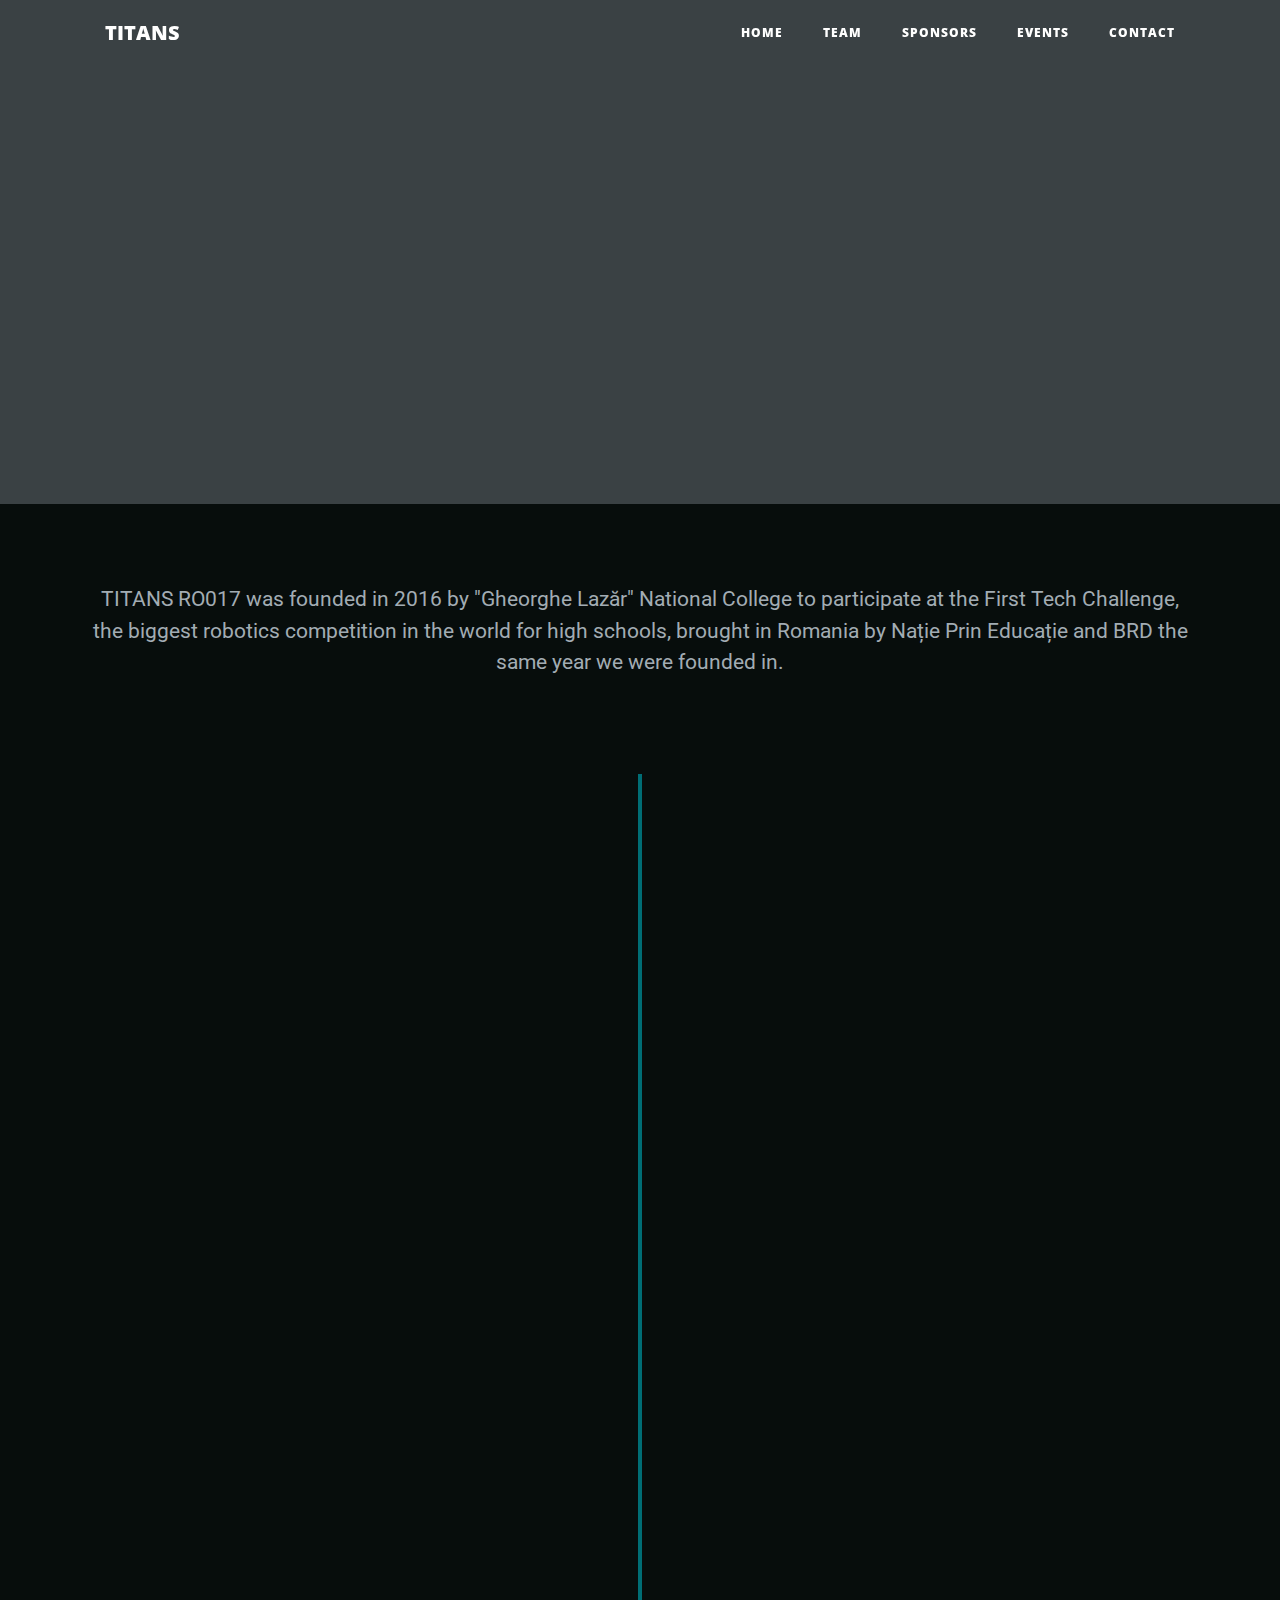
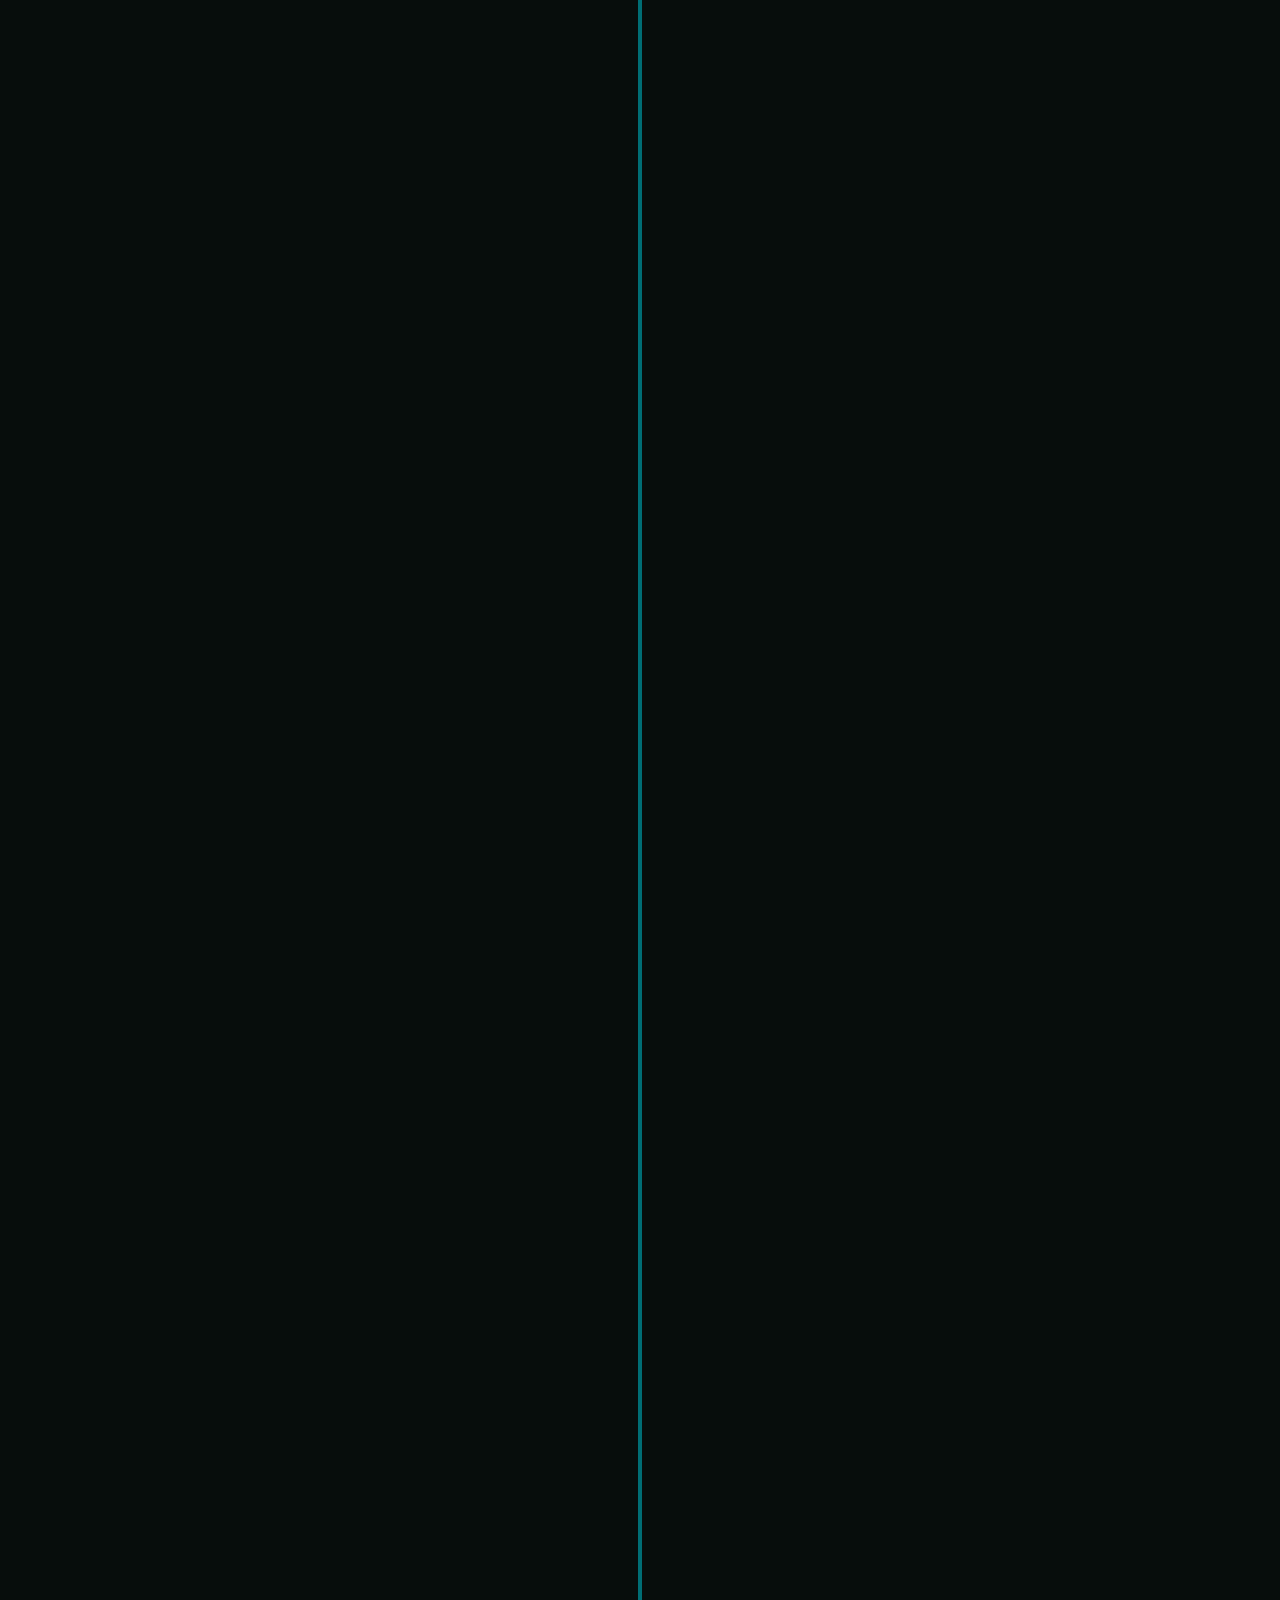
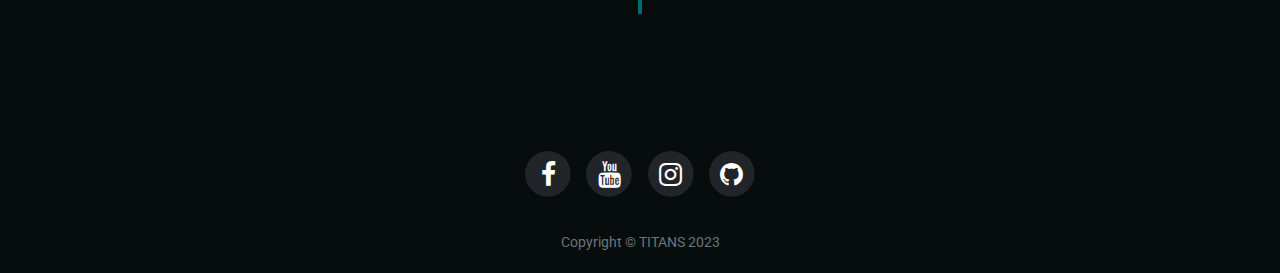
==== commit a191b4b8: "aranjat cod si adaugat centerstage + small tweaks" ====
--- a/index.html
+++ b/index.html
@@ -1 +1,43 @@
-<!DOCTYPE html><html><head><meta charset="utf-8"><meta name="viewport" content="width=device-width, initial-scale=1.0, shrink-to-fit=no"><title>Home - TITANS</title><link rel="stylesheet" href="assets/bootstrap/css/bootstrap.min.css"><link rel="stylesheet" href="https://fonts.googleapis.com/css?family=Open+Sans:300italic,400italic,600italic,700italic,800italic,400,300,600,700,800&amp;display=swap"><link rel="stylesheet" href="https://fonts.googleapis.com/css?family=Lora:400,700,400italic,700italic&amp;display=swap"><link rel="stylesheet" href="https://fonts.googleapis.com/css?family=Roboto&amp;display=swap"><link rel="stylesheet" href="https://fonts.googleapis.com/css?family=Titillium+Web:400,600,700&amp;display=swap"><link rel="stylesheet" href="assets/fonts/fontawesome-all.min.css"><link rel="stylesheet" href="assets/fonts/font-awesome.min.css"><link rel="stylesheet" href="assets/fonts/fontawesome5-overrides.min.css"><link rel="stylesheet" href="assets/css/styles.min.css"></head><body style="font-family: Roboto, sans-serif;background: rgb(7,13,12);"><nav class="navbar navbar-light navbar-expand-lg fixed-top" id="mainNav" style="/*background-color: transparent;*/"><div class="container"><a class="navbar-brand" href="index.html" style="/*color: white;*/">TITANS</a><button data-toggle="collapse" data-target="#navbarResponsive" class="navbar-toggler" aria-controls="navbarResponsive" aria-expanded="false" aria-label="Toggle navigation"><i class="fa fa-bars"></i></button><div class="collapse navbar-collapse" id="navbarResponsive"><ul class="navbar-nav ml-auto"><li class="nav-item"><a class="nav-link" href="index.html">Home</a></li><li class="nav-item"><a class="nav-link" href="team.html">Team</a></li><li class="nav-item"><a class="nav-link" href="sponsors.html">Sponsors</a></li><li class="nav-item"><a class="nav-link" href="events.html">Events</a></li><li class="nav-item"></li><li class="nav-item"><a class="nav-link" href="contact.html">Contact</a></li></ul></div></div></nav><header class="masthead" style="background-image: url('assets/img/titans-logo-movie.gif');"><div class="overlay" style="background: rgb(7,13,12);"></div><div class="container"><div class="row"><div class="col-md-10 col-lg-8 mx-auto"><div class="site-heading"><h1>&nbsp;</h1></div></div></div></div></header><section></section><section class="article-list" style="background-color: rgb(7,13,12) !important;"><div class="container"><div class="row"><div class="col"><p style="text-align: center;font-size: 21px;">TITANS RO017 was founded in 2016 by "Gheorghe Lazăr" National College to participate at the First Tech Challenge, the biggest robotics competition in the world for high schools, brought in Romania by Nație Prin Educație and BRD.</p></div></div><div class="row"><div class="col"><div><section class="cd-timeline js-cd-timeline"><div class="container max-width-lg cd-timeline__container"><div class="cd-timeline__block"><div class="cd-timeline__img cd-timeline__img--picture" style="background: rgb(0, 109, 117);"><i class="fas fa-trophy" style="color: white;font-size: 27px;"></i></div><div class="cd-timeline__content text-component"><div class="container"><div class="row"><div class="col-auto col-md-6" style="margin-top: auto;margin-bottom: auto;"><img class="img-fluid" src="assets/img/VelocityVortex.png"></div><div class="col-md-6"><h2>2016 – 2017</h2><p>Control Award at the national stage</p></div></div></div><div class="flex justify-between items-center"><span class="cd-timeline__date"></span></div></div></div><div class="cd-timeline__block"><div class="cd-timeline__img cd-timeline__img--picture"><i class="fas fa-trophy" style="color: white;font-size: 27px;"></i></div><div class="cd-timeline__content text-component"><div class="container"><div class="row"><div class="col-auto col-md-6" style="margin-top: auto;margin-bottom: auto;"><img class="img-fluid" src="assets/img/relicRecovery.png"></div><div class="col-md-6"><h2>2017 – 2018</h2><p>Qualified at the national stage</p></div></div></div><div class="flex justify-between items-center"><span class="cd-timeline__date"></span></div></div></div><div class="cd-timeline__block"><div class="cd-timeline__img cd-timeline__img--picture"><i class="fas fa-trophy" style="color: white;font-size: 27px;"></i></div><div class="cd-timeline__content text-component"><div class="container"><div class="row"><div class="col-auto col-md-6" style="margin-top: auto;margin-bottom: auto;"><img class="img-fluid" src="assets/img/roverRuckus.png"></div><div class="col-md-6"><h2>2018 – 2019</h2><p>Design Award at the regional stage</p></div></div></div><div class="flex justify-between items-center"><span class="cd-timeline__date"></span></div></div></div><div class="cd-timeline__block"><div class="cd-timeline__img cd-timeline__img--picture"><i class="fas fa-trophy" style="color: white;font-size: 27px;"></i></div><div class="cd-timeline__content text-component"><div class="container"><div class="row"><div class="col-auto col-md-6" style="margin-top: auto;margin-bottom: auto;"><img class="img-fluid" src="assets/img/skystone.png"></div><div class="col-md-6"><h2>2019 – 2020</h2><p>Design Award at the virtual judging&nbsp;</p></div></div></div><div class="flex justify-between items-center"><span class="cd-timeline__date"></span></div></div></div><div class="cd-timeline__block"><div class="cd-timeline__img cd-timeline__img--picture"><i class="fas fa-trophy" style="color: white;font-size: 27px;"></i></div><div class="cd-timeline__content text-component"><div class="container"><div class="row"><div class="col-auto col-md-6" style="margin-top: auto;margin-bottom: auto;"><img class="img-fluid" src="assets/img/ultimateGoal.png"></div><div class="col-md-6"><h2>2020 – 2021</h2><p>Inspire Award at the regional stage</p><p>Inspire Award at the national stage</p></div></div></div><div class="flex justify-between items-center"><span class="cd-timeline__date"></span></div></div></div><div class="cd-timeline__block"><div class="cd-timeline__img cd-timeline__img--picture"><i class="fas fa-trophy" style="color: white;font-size: 27px;"></i></div><div class="cd-timeline__content text-component"><div class="container"><div class="row"><div class="col-auto col-md-6" style="margin-top: auto;margin-bottom: auto;"><img class="img-fluid" src="assets/img/freight.png"></div><div class="col-md-6"><h2>2021 - 2022</h2><p>Inspire Award at the regional stage</p><p>Natie Prin Educatie Award at the national stage</p></div></div></div><div class="flex justify-between items-center"><span class="cd-timeline__date"></span></div></div></div><div class="cd-timeline__block"><div class="cd-timeline__img cd-timeline__img--picture"><i class="fas fa-trophy" style="color: white;font-size: 27px;"></i></div><div class="cd-timeline__content text-component"><div class="container"><div class="row"><div class="col-auto col-md-6" style="margin-top: auto;margin-bottom: auto;"><img class="img-fluid" src="assets/img/pp.png"></div><div class="col-md-6"><h2>2022 - 2023</h2><p>Motivate Award at the regional stage</p><p>Think Award at the national stage</p></div></div></div><div class="flex justify-between items-center"><span class="cd-timeline__date"></span></div></div></div></div></section></div></div></div></div><footer id="footerpad"><div class="container"><div class="row"><div class="col-md-6 col-lg-8 mx-auto"><ul class="list-inline text-center"><li class="list-inline-item"><a href="https://www.facebook.com/titansFTCteam"><span class="fa-stack fa-lg"><i class="fa fa-circle fa-stack-2x"></i><i class="fa fa-facebook fa-stack-1x fa-inverse"></i></span></a></li><li class="list-inline-item"><a href="https://www.youtube.com/channel/UCp1vmggO5deU5gSdNoUhH8w"><span class="fa-stack fa-lg"><i class="fa fa-circle fa-stack-2x"></i><i class="fa fa-youtube fa-stack-1x fa-inverse"></i></span></a></li><li class="list-inline-item"><a href="https://www.instagram.com/titans_ro017/"><span class="fa-stack fa-lg"><i class="fa fa-circle fa-stack-2x"></i><i class="fa fa-instagram fa-stack-1x fa-inverse"></i></span></a></li><li class="list-inline-item"><a href="https://github.com/Eiline04/FTC_UltimateGoal_2020_2021"><span class="fa-stack fa-lg"><i class="fa fa-circle fa-stack-2x"></i><i class="fa fa-github fa-stack-1x fa-inverse"></i></span></a></li></ul><p class="copyright text-muted text-center">Copyright &copy; Titans - Gheorghe Lazar National College</p></div></div></div></footer></section><script src="assets/js/jquery.min.js"></script><script src="assets/bootstrap/js/bootstrap.min.js"></script><script src="assets/js/script.min.js"></script></body></html>+<!DOCTYPE html><html><head><meta charset="utf-8"><meta name="viewport" content="width=device-width, initial-scale=1.0, shrink-to-fit=no"><title>Home - TITANS</title>
+  
+<link rel="stylesheet" href="assets/bootstrap/css/bootstrap.min.css"><link rel="stylesheet" href="https://fonts.googleapis.com/css?family=Open+Sans:300italic,400italic,600italic,700italic,800italic,400,300,600,700,800&amp;display=swap"><link rel="stylesheet" href="https://fonts.googleapis.com/css?family=Lora:400,700,400italic,700italic&amp;display=swap"><link rel="stylesheet" href="https://fonts.googleapis.com/css?family=Roboto&amp;display=swap"><link rel="stylesheet" href="https://fonts.googleapis.com/css?family=Titillium+Web:400,600,700&amp;display=swap"><link rel="stylesheet" href="assets/fonts/fontawesome-all.min.css"><link rel="stylesheet" href="assets/fonts/font-awesome.min.css"><link rel="stylesheet" href="assets/fonts/fontawesome5-overrides.min.css"><link rel="stylesheet" href="assets/css/styles.min.css"></head>
+  
+<body style="font-family: Roboto, sans-serif;background: rgb(7,13,12);">
+  
+<nav class="navbar navbar-light navbar-expand-lg fixed-top" id="mainNav" style="/*background-color: transparent;*/"><div class="container">
+  
+<a class="navbar-brand" href="index.html" style="/*color: white;*/">TITANS</a>
+  
+<button data-toggle="collapse" data-target="#navbarResponsive" class="navbar-toggler" aria-controls="navbarResponsive" aria-expanded="false" aria-label="Toggle navigation">
+
+<i class="fa fa-bars"></i></button>
+  
+<div class="collapse navbar-collapse" id="navbarResponsive"><ul class="navbar-nav ml-auto"><li class="nav-item"><a class="nav-link" href="index.html">Home</a></li>
+  
+<li class="nav-item"><a class="nav-link" href="team.html">Team</a></li><li class="nav-item"><a class="nav-link" href="sponsors.html">Sponsors</a></li><li class="nav-item"><a class="nav-link" href="events.html">Events</a></li><li class="nav-item"></li><li class="nav-item"><a class="nav-link" href="contact.html">Contact</a></li></ul></div></div></nav>
+  
+<header class="masthead" style="background-image: url('assets/img/titans-logo-movie.gif');"><div class="overlay" style="background: rgb(7,13,12);"></div>
+
+<div class="container"><div class="row"><div class="col-md-10 col-lg-8 mx-auto"><div class="site-heading"><h1>&nbsp;</h1></div></div></div></div></header>
+
+<section></section><section class="article-list" style="background-color: rgb(7,13,12) !important;"><div class="container"><div class="row"><div class="col"><p style="text-align: center;font-size: 21px;">TITANS RO017 was founded in 2016 by "Gheorghe Lazăr" National College to participate at the First Tech Challenge, the biggest robotics competition in the world for high schools, brought in Romania by Nație Prin Educație and BRD the same year we were founded in.</p></div></div>
+  
+<div class="row"><div class="col"><div><section class="cd-timeline js-cd-timeline"><div class="container max-width-lg cd-timeline__container"><div class="cd-timeline__block"><div class="cd-timeline__img cd-timeline__img--picture" style="background: rgb(0, 109, 117);"><i class="fas fa-trophy" style="color: white;font-size: 27px;"></i></div>
+  
+<div class="cd-timeline__content text-component"><div class="container"><div class="row"><div class="col-auto col-md-6" style="margin-top: auto;margin-bottom: auto;"><img class="img-fluid" src="assets/img/VelocityVortex.png"></div><div class="col-md-6"><h2>2016 – 2017</h2><p>Control Award at the national stage</p></div></div></div><div class="flex justify-between items-center"><span class="cd-timeline__date"></span></div></div></div>
+  
+<div class="cd-timeline__block"><div class="cd-timeline__img cd-timeline__img--picture"><i class="fas fa-trophy" style="color: white;font-size: 27px;"></i></div><div class="cd-timeline__content text-component"><div class="container"><div class="row"><div class="col-auto col-md-6" style="margin-top: auto;margin-bottom: auto;"><img class="img-fluid" src="assets/img/relicRecovery.png"></div><div class="col-md-6"><h2>2017 – 2018</h2><p>Qualified at the national stage</p></div></div></div><div class="flex justify-between items-center"><span class="cd-timeline__date"></span></div></div></div>
+
+<div class="cd-timeline__block"><div class="cd-timeline__img cd-timeline__img--picture"><i class="fas fa-trophy" style="color: white;font-size: 27px;"></i></div><div class="cd-timeline__content text-component"><div class="container"><div class="row"><div class="col-auto col-md-6" style="margin-top: auto;margin-bottom: auto;"><img class="img-fluid" src="assets/img/roverRuckus.png"></div><div class="col-md-6"><h2>2018 – 2019</h2><p>Design Award at the regional stage</p></div></div></div><div class="flex justify-between items-center"><span class="cd-timeline__date"></span></div></div></div>
+
+<div class="cd-timeline__block"><div class="cd-timeline__img cd-timeline__img--picture"><i class="fas fa-trophy" style="color: white;font-size: 27px;"></i></div><div class="cd-timeline__content text-component"><div class="container"><div class="row"><div class="col-auto col-md-6" style="margin-top: auto;margin-bottom: auto;"><img class="img-fluid" src="assets/img/skystone.png"></div><div class="col-md-6"><h2>2019 – 2020</h2><p>Design Award at the virtual judging&nbsp;</p></div></div></div><div class="flex justify-between items-center"><span class="cd-timeline__date"></span></div></div></div>
+  
+<div class="cd-timeline__block"><div class="cd-timeline__img cd-timeline__img--picture"><i class="fas fa-trophy" style="color: white;font-size: 27px;"></i></div><div class="cd-timeline__content text-component"><div class="container"><div class="row"><div class="col-auto col-md-6" style="margin-top: auto;margin-bottom: auto;"><img class="img-fluid" src="assets/img/ultimateGoal.png"></div><div class="col-md-6"><h2>2020 – 2021</h2><p>Inspire Award at the regional stage</p><p>Inspire Award at the national stage</p></div></div></div><div class="flex justify-between items-center"><span class="cd-timeline__date"></span></div></div></div>
+  
+<div class="cd-timeline__block"><div class="cd-timeline__img cd-timeline__img--picture"><i class="fas fa-trophy" style="color: white;font-size: 27px;"></i></div><div class="cd-timeline__content text-component"><div class="container"><div class="row"><div class="col-auto col-md-6" style="margin-top: auto;margin-bottom: auto;"><img class="img-fluid" src="assets/img/freight.png"></div><div class="col-md-6"><h2>2021 - 2022</h2><p>Inspire Award at the regional stage</p><p>Natie Prin Educatie Award at the national stage</p></div></div></div><div class="flex justify-between items-center"><span class="cd-timeline__date"></span></div></div></div>
+  
+<div class="cd-timeline__block"><div class="cd-timeline__img cd-timeline__img--picture"><i class="fas fa-trophy" style="color: white;font-size: 27px;"></i></div><div class="cd-timeline__content text-component"><div class="container"><div class="row"><div class="col-auto col-md-6" style="margin-top: auto;margin-bottom: auto;"><img class="img-fluid" src="assets/img/pp.png"></div><div class="col-md-6"><h2>2022 - 2023</h2><p>Motivate Award at the regional stage</p><p>Think Award at the national stage</p></div></div></div><div class="flex justify-between items-center"><span class="cd-timeline__date"></span></div></div></div>
+
+<div class="cd-timeline__block"><div class="cd-timeline__img cd-timeline__img--picture"><i class="fas fa-trophy" style="color: white;font-size: 27px;"></i></div><div class="cd-timeline__content text-component"><div class="container"><div class="row"><div class="col-auto col-md-6" style="margin-top: auto;margin-bottom: auto;"><img class="img-fluid" src="assets/img/centerstage.png"></div><div class="col-md-6"><h2>2023 - 2024</h2><p>Stay tuned for more updates!</p></div></div></div><div class="flex justify-between items-center"><span class="cd-timeline__date"></span></div></div></div></div></section></div></div></div></div>
+  
+<footer id="footerpad"><div class="container"><div class="row"><div class="col-md-6 col-lg-8 mx-auto"><ul class="list-inline text-center"><li class="list-inline-item"><a href="https://www.facebook.com/titansFTCteam"><span class="fa-stack fa-lg"><i class="fa fa-circle fa-stack-2x"></i><i class="fa fa-facebook fa-stack-1x fa-inverse"></i></span></a></li><li class="list-inline-item"><a href="https://www.youtube.com/channel/UCp1vmggO5deU5gSdNoUhH8w"><span class="fa-stack fa-lg"><i class="fa fa-circle fa-stack-2x"></i><i class="fa fa-youtube fa-stack-1x fa-inverse"></i></span></a></li><li class="list-inline-item"><a href="https://www.instagram.com/titans_ro017/"><span class="fa-stack fa-lg"><i class="fa fa-circle fa-stack-2x"></i><i class="fa fa-instagram fa-stack-1x fa-inverse"></i></span></a></li><li class="list-inline-item"><a href="https://github.com/Eiline04/FTC_UltimateGoal_2020_2021"><span class="fa-stack fa-lg"><i class="fa fa-circle fa-stack-2x"></i><i class="fa fa-github fa-stack-1x fa-inverse"></i></span></a></li></ul><p class="copyright text-muted text-center">Copyright &copy; TITANS 2023</p></div></div></div></footer></section><script src="assets/js/jquery.min.js"></script><script src="assets/bootstrap/js/bootstrap.min.js"></script><script src="assets/js/script.min.js"></script></body></html>
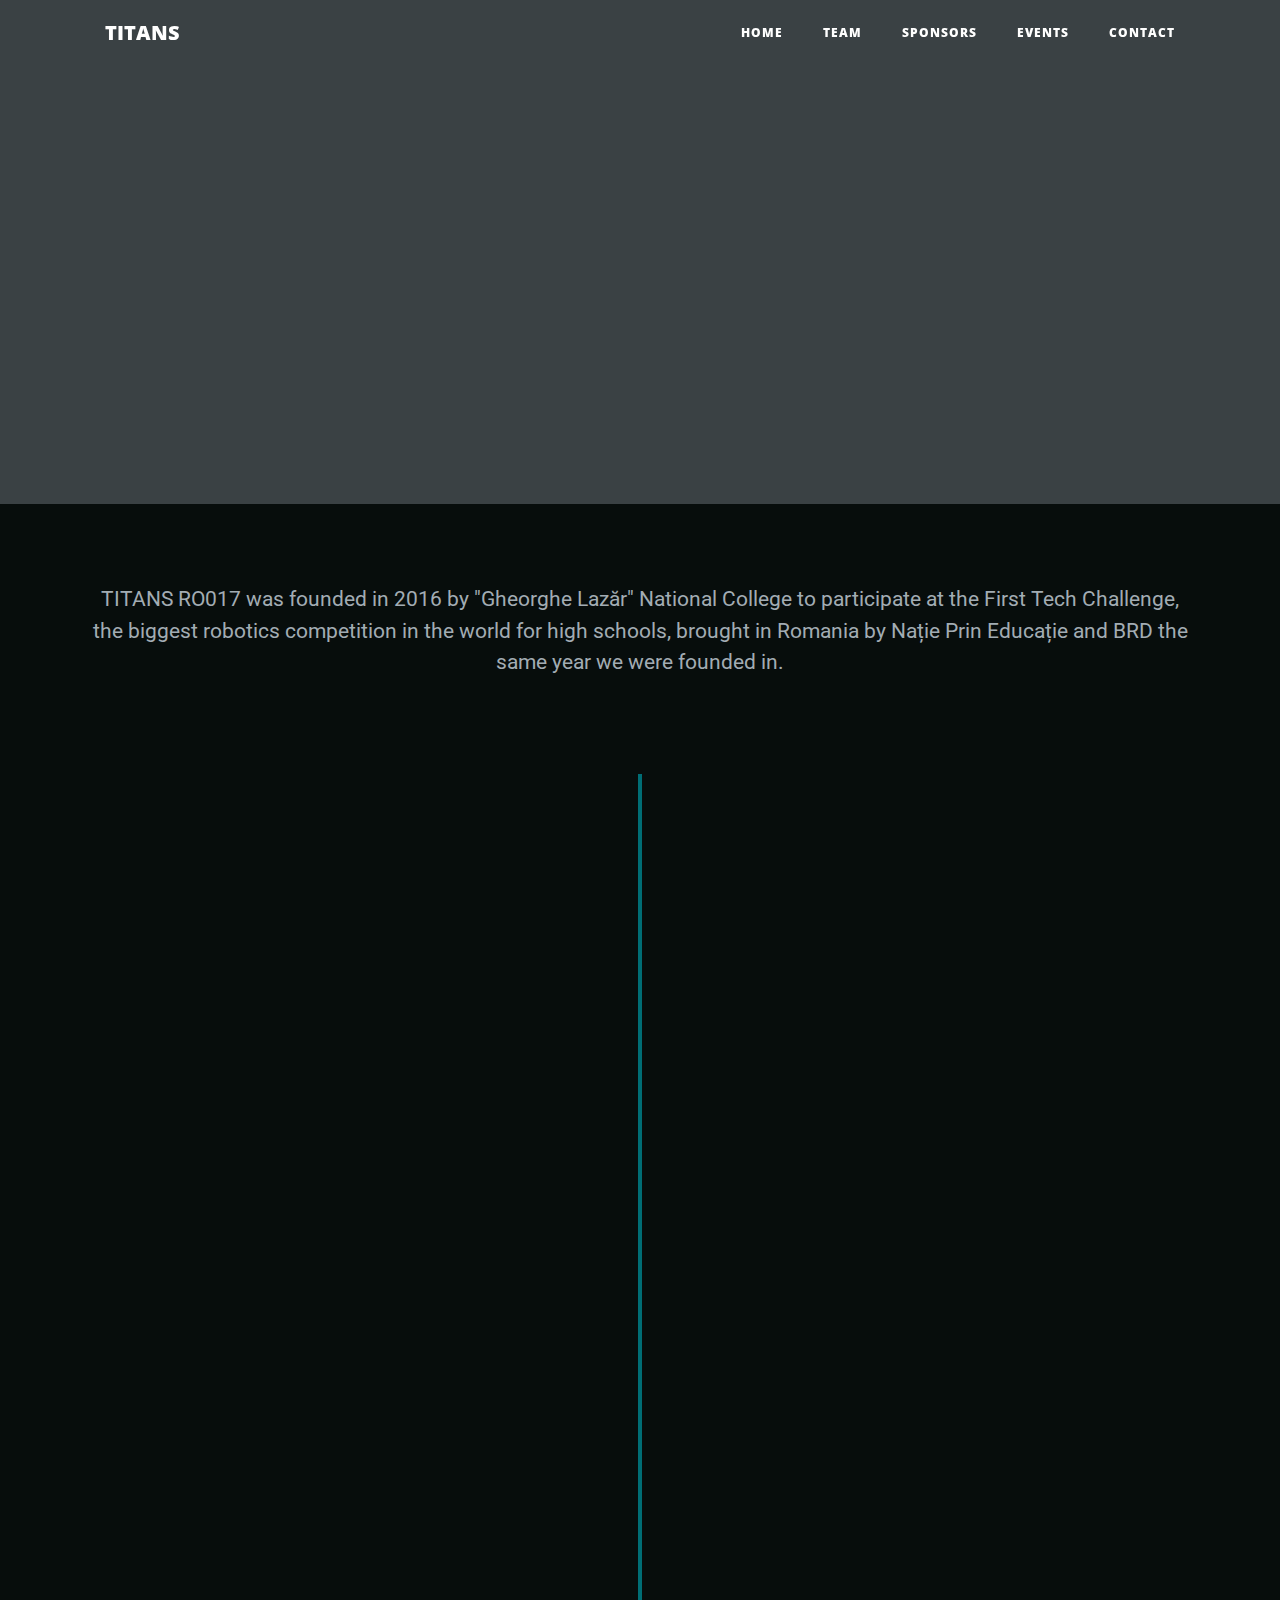
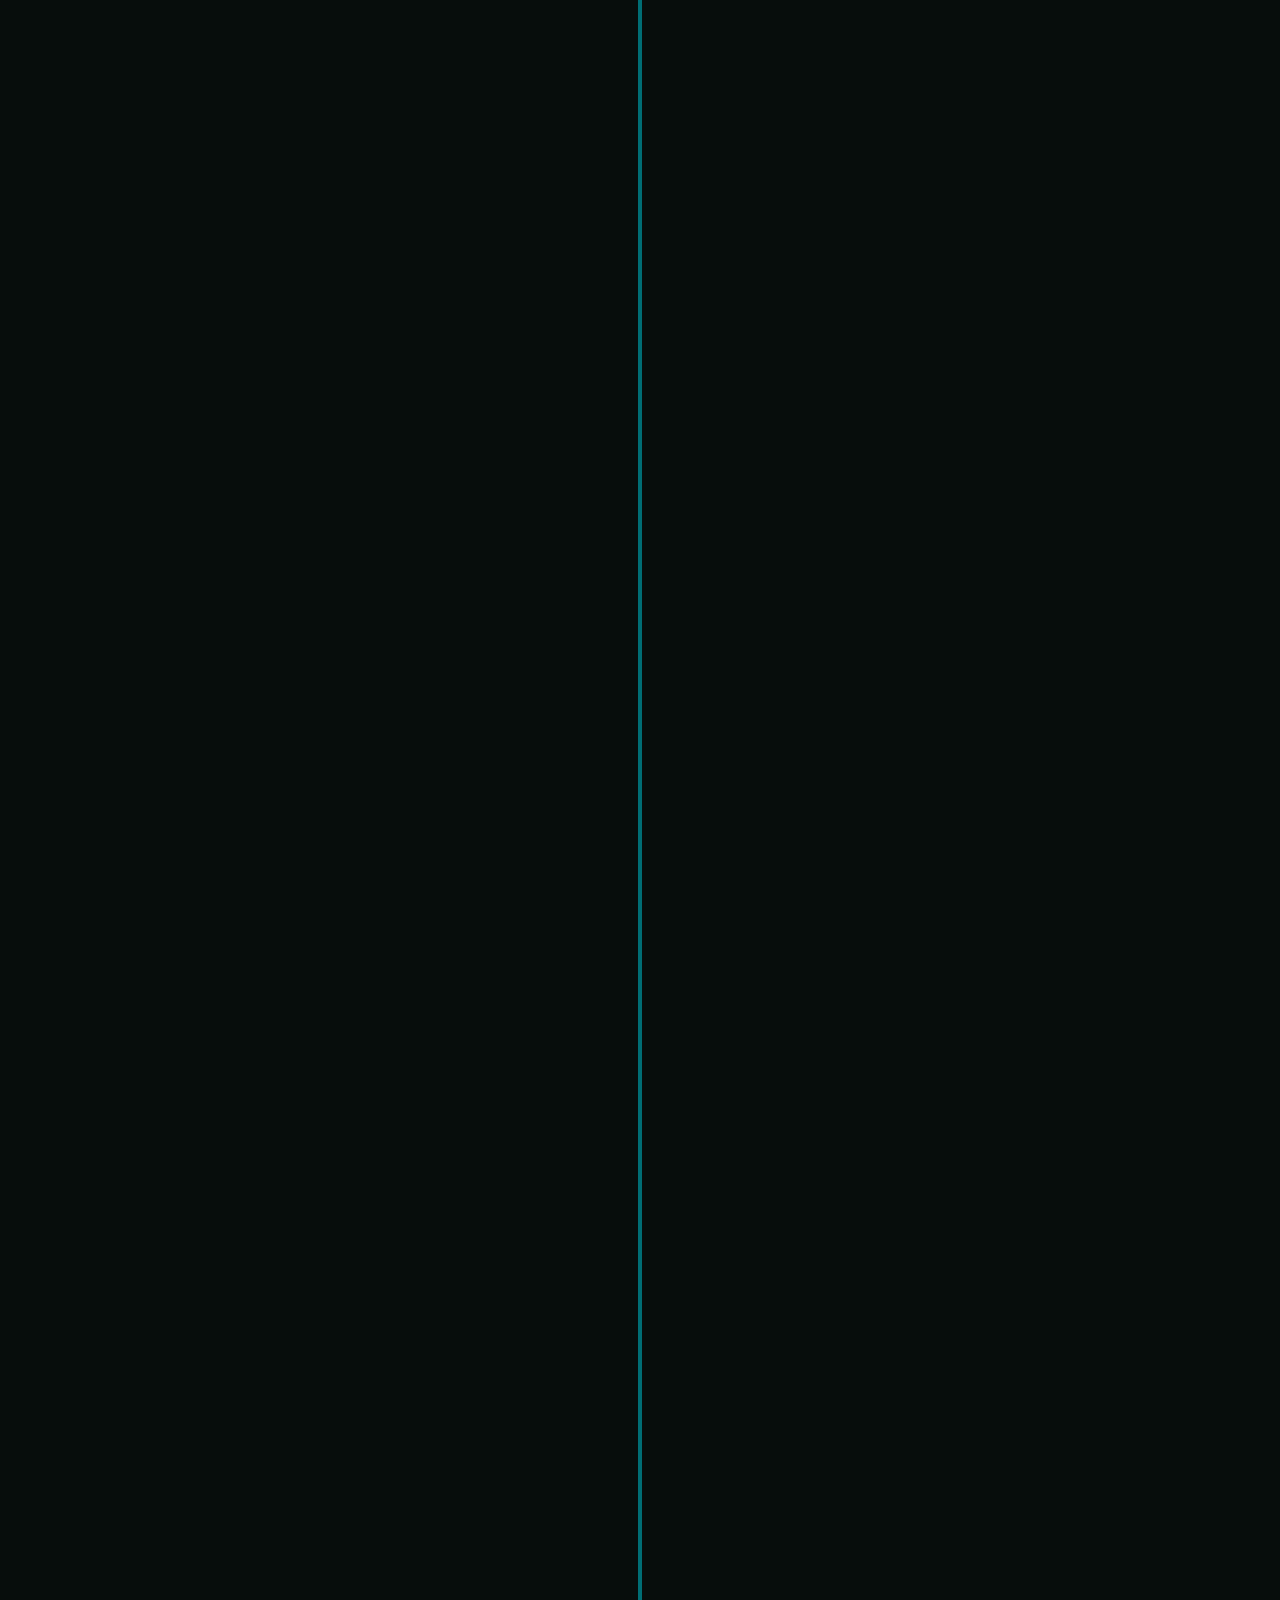
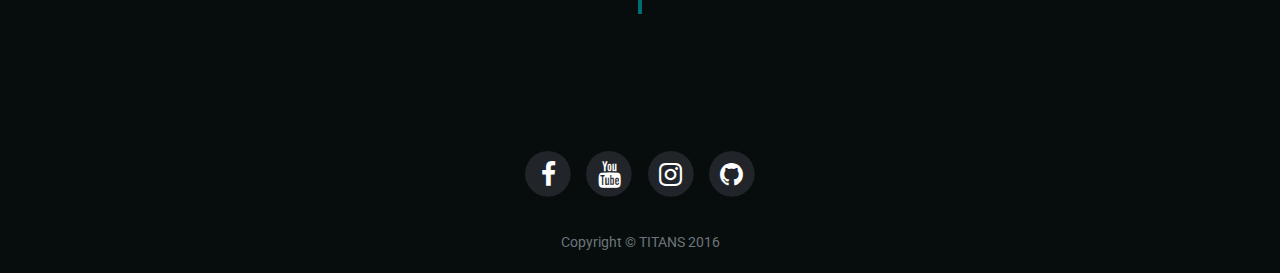
==== commit dab0ff44: "c date change" ====
--- a/index.html
+++ b/index.html
@@ -40,4 +40,4 @@
 
 <div class="cd-timeline__block"><div class="cd-timeline__img cd-timeline__img--picture"><i class="fas fa-trophy" style="color: white;font-size: 27px;"></i></div><div class="cd-timeline__content text-component"><div class="container"><div class="row"><div class="col-auto col-md-6" style="margin-top: auto;margin-bottom: auto;"><img class="img-fluid" src="assets/img/centerstage.png"></div><div class="col-md-6"><h2>2023 - 2024</h2><p>Stay tuned for more updates!</p></div></div></div><div class="flex justify-between items-center"><span class="cd-timeline__date"></span></div></div></div></div></section></div></div></div></div>
   
-<footer id="footerpad"><div class="container"><div class="row"><div class="col-md-6 col-lg-8 mx-auto"><ul class="list-inline text-center"><li class="list-inline-item"><a href="https://www.facebook.com/titansFTCteam"><span class="fa-stack fa-lg"><i class="fa fa-circle fa-stack-2x"></i><i class="fa fa-facebook fa-stack-1x fa-inverse"></i></span></a></li><li class="list-inline-item"><a href="https://www.youtube.com/channel/UCp1vmggO5deU5gSdNoUhH8w"><span class="fa-stack fa-lg"><i class="fa fa-circle fa-stack-2x"></i><i class="fa fa-youtube fa-stack-1x fa-inverse"></i></span></a></li><li class="list-inline-item"><a href="https://www.instagram.com/titans_ro017/"><span class="fa-stack fa-lg"><i class="fa fa-circle fa-stack-2x"></i><i class="fa fa-instagram fa-stack-1x fa-inverse"></i></span></a></li><li class="list-inline-item"><a href="https://github.com/Eiline04/FTC_UltimateGoal_2020_2021"><span class="fa-stack fa-lg"><i class="fa fa-circle fa-stack-2x"></i><i class="fa fa-github fa-stack-1x fa-inverse"></i></span></a></li></ul><p class="copyright text-muted text-center">Copyright &copy; TITANS 2023</p></div></div></div></footer></section><script src="assets/js/jquery.min.js"></script><script src="assets/bootstrap/js/bootstrap.min.js"></script><script src="assets/js/script.min.js"></script></body></html>
+<footer id="footerpad"><div class="container"><div class="row"><div class="col-md-6 col-lg-8 mx-auto"><ul class="list-inline text-center"><li class="list-inline-item"><a href="https://www.facebook.com/titansFTCteam"><span class="fa-stack fa-lg"><i class="fa fa-circle fa-stack-2x"></i><i class="fa fa-facebook fa-stack-1x fa-inverse"></i></span></a></li><li class="list-inline-item"><a href="https://www.youtube.com/channel/UCp1vmggO5deU5gSdNoUhH8w"><span class="fa-stack fa-lg"><i class="fa fa-circle fa-stack-2x"></i><i class="fa fa-youtube fa-stack-1x fa-inverse"></i></span></a></li><li class="list-inline-item"><a href="https://www.instagram.com/titans_ro017/"><span class="fa-stack fa-lg"><i class="fa fa-circle fa-stack-2x"></i><i class="fa fa-instagram fa-stack-1x fa-inverse"></i></span></a></li><li class="list-inline-item"><a href="https://github.com/Eiline04/FTC_UltimateGoal_2020_2021"><span class="fa-stack fa-lg"><i class="fa fa-circle fa-stack-2x"></i><i class="fa fa-github fa-stack-1x fa-inverse"></i></span></a></li></ul><p class="copyright text-muted text-center">Copyright &copy; TITANS 2016</p></div></div></div></footer></section><script src="assets/js/jquery.min.js"></script><script src="assets/bootstrap/js/bootstrap.min.js"></script><script src="assets/js/script.min.js"></script></body></html>
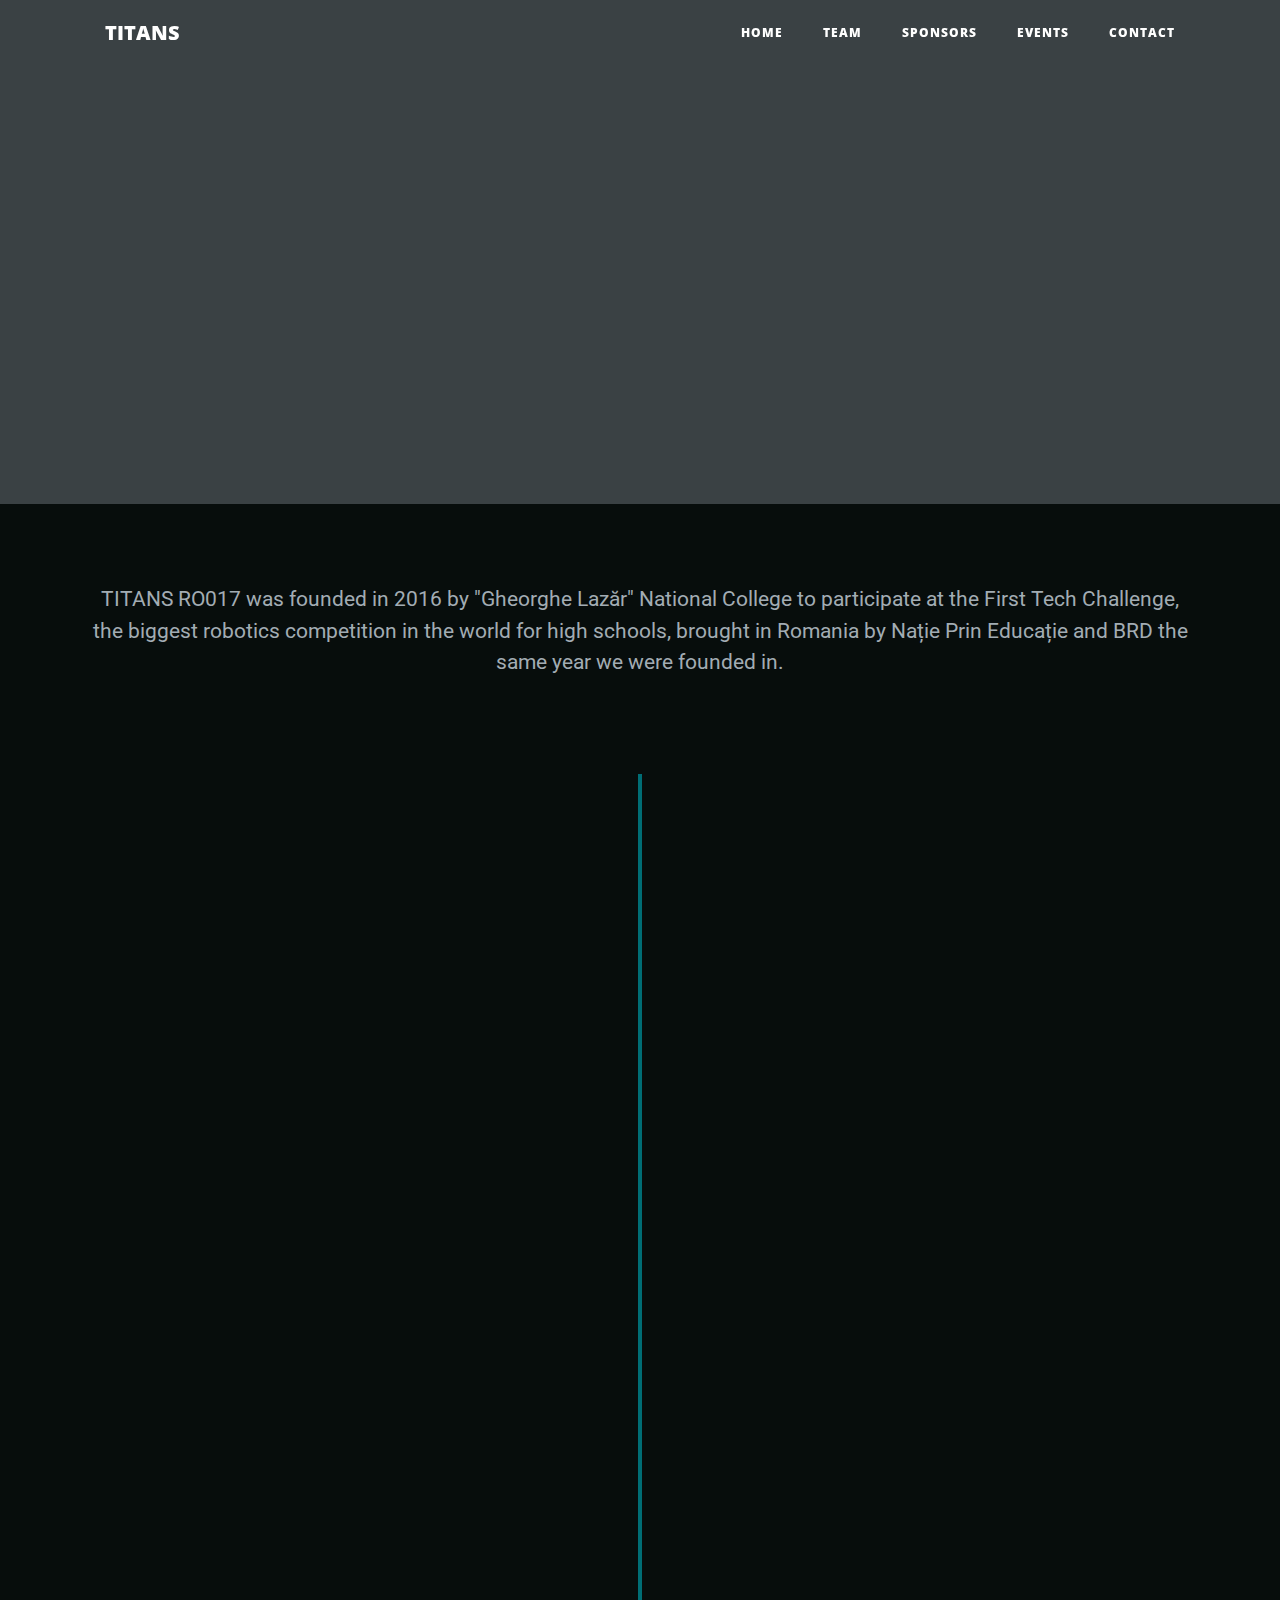
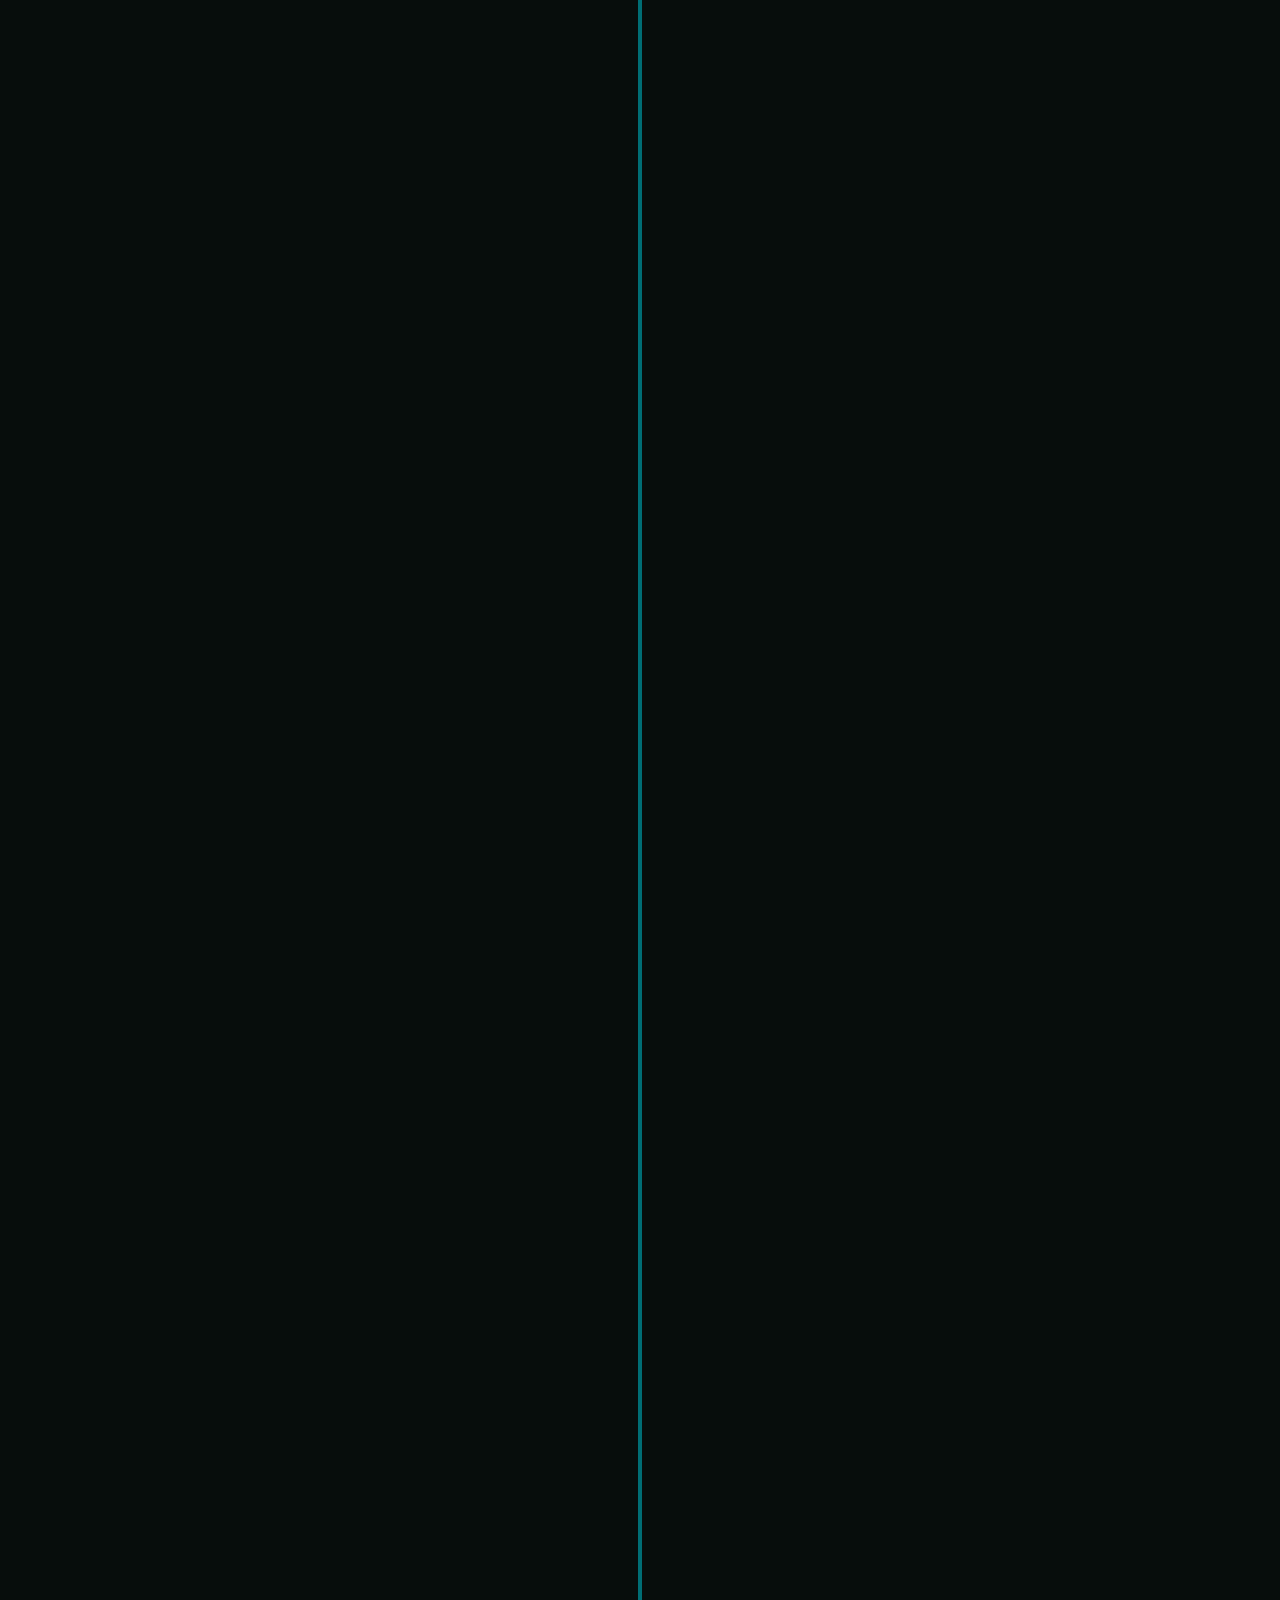
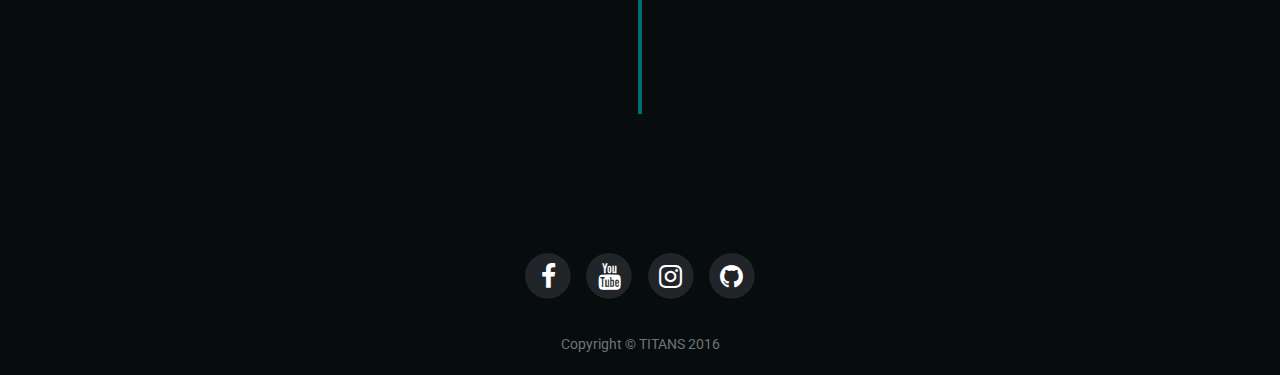
==== commit 7839972f: "post-regio centerstage" ====
--- a/index.html
+++ b/index.html
@@ -24,20 +24,20 @@
   
 <div class="row"><div class="col"><div><section class="cd-timeline js-cd-timeline"><div class="container max-width-lg cd-timeline__container"><div class="cd-timeline__block"><div class="cd-timeline__img cd-timeline__img--picture" style="background: rgb(0, 109, 117);"><i class="fas fa-trophy" style="color: white;font-size: 27px;"></i></div>
   
-<div class="cd-timeline__content text-component"><div class="container"><div class="row"><div class="col-auto col-md-6" style="margin-top: auto;margin-bottom: auto;"><img class="img-fluid" src="assets/img/VelocityVortex.png"></div><div class="col-md-6"><h2>2016 – 2017</h2><p>Control Award at the national stage</p></div></div></div><div class="flex justify-between items-center"><span class="cd-timeline__date"></span></div></div></div>
+<div class="cd-timeline__content text-component"><div class="container"><div class="row"><div class="col-auto col-md-6" style="margin-top: auto;margin-bottom: auto;"><img class="img-fluid" src="assets/img/VelocityVortex.png"></div><div class="col-md-6"><h2>2016 – 2017</h2><p>Control I Award at the national stage</p></div></div></div><div class="flex justify-between items-center"><span class="cd-timeline__date"></span></div></div></div>
   
 <div class="cd-timeline__block"><div class="cd-timeline__img cd-timeline__img--picture"><i class="fas fa-trophy" style="color: white;font-size: 27px;"></i></div><div class="cd-timeline__content text-component"><div class="container"><div class="row"><div class="col-auto col-md-6" style="margin-top: auto;margin-bottom: auto;"><img class="img-fluid" src="assets/img/relicRecovery.png"></div><div class="col-md-6"><h2>2017 – 2018</h2><p>Qualified at the national stage</p></div></div></div><div class="flex justify-between items-center"><span class="cd-timeline__date"></span></div></div></div>
 
-<div class="cd-timeline__block"><div class="cd-timeline__img cd-timeline__img--picture"><i class="fas fa-trophy" style="color: white;font-size: 27px;"></i></div><div class="cd-timeline__content text-component"><div class="container"><div class="row"><div class="col-auto col-md-6" style="margin-top: auto;margin-bottom: auto;"><img class="img-fluid" src="assets/img/roverRuckus.png"></div><div class="col-md-6"><h2>2018 – 2019</h2><p>Design Award at the regional stage</p></div></div></div><div class="flex justify-between items-center"><span class="cd-timeline__date"></span></div></div></div>
+<div class="cd-timeline__block"><div class="cd-timeline__img cd-timeline__img--picture"><i class="fas fa-trophy" style="color: white;font-size: 27px;"></i></div><div class="cd-timeline__content text-component"><div class="container"><div class="row"><div class="col-auto col-md-6" style="margin-top: auto;margin-bottom: auto;"><img class="img-fluid" src="assets/img/roverRuckus.png"></div><div class="col-md-6"><h2>2018 – 2019</h2><p>Design III Award at the regional stage</p></div></div></div><div class="flex justify-between items-center"><span class="cd-timeline__date"></span></div></div></div>
 
-<div class="cd-timeline__block"><div class="cd-timeline__img cd-timeline__img--picture"><i class="fas fa-trophy" style="color: white;font-size: 27px;"></i></div><div class="cd-timeline__content text-component"><div class="container"><div class="row"><div class="col-auto col-md-6" style="margin-top: auto;margin-bottom: auto;"><img class="img-fluid" src="assets/img/skystone.png"></div><div class="col-md-6"><h2>2019 – 2020</h2><p>Design Award at the virtual judging&nbsp;</p></div></div></div><div class="flex justify-between items-center"><span class="cd-timeline__date"></span></div></div></div>
+<div class="cd-timeline__block"><div class="cd-timeline__img cd-timeline__img--picture"><i class="fas fa-trophy" style="color: white;font-size: 27px;"></i></div><div class="cd-timeline__content text-component"><div class="container"><div class="row"><div class="col-auto col-md-6" style="margin-top: auto;margin-bottom: auto;"><img class="img-fluid" src="assets/img/skystone.png"></div><div class="col-md-6"><h2>2019 – 2020</h2><p>Design I Award at the virtual judging&nbsp;</p></div></div></div><div class="flex justify-between items-center"><span class="cd-timeline__date"></span></div></div></div>
   
-<div class="cd-timeline__block"><div class="cd-timeline__img cd-timeline__img--picture"><i class="fas fa-trophy" style="color: white;font-size: 27px;"></i></div><div class="cd-timeline__content text-component"><div class="container"><div class="row"><div class="col-auto col-md-6" style="margin-top: auto;margin-bottom: auto;"><img class="img-fluid" src="assets/img/ultimateGoal.png"></div><div class="col-md-6"><h2>2020 – 2021</h2><p>Inspire Award at the regional stage</p><p>Inspire Award at the national stage</p></div></div></div><div class="flex justify-between items-center"><span class="cd-timeline__date"></span></div></div></div>
+<div class="cd-timeline__block"><div class="cd-timeline__img cd-timeline__img--picture"><i class="fas fa-trophy" style="color: white;font-size: 27px;"></i></div><div class="cd-timeline__content text-component"><div class="container"><div class="row"><div class="col-auto col-md-6" style="margin-top: auto;margin-bottom: auto;"><img class="img-fluid" src="assets/img/ultimateGoal.png"></div><div class="col-md-6"><h2>2020 – 2021</h2><p>Inspire III Award at the regional stage</p><p>Inspire III Award at the national stage</p></div></div></div><div class="flex justify-between items-center"><span class="cd-timeline__date"></span></div></div></div>
   
-<div class="cd-timeline__block"><div class="cd-timeline__img cd-timeline__img--picture"><i class="fas fa-trophy" style="color: white;font-size: 27px;"></i></div><div class="cd-timeline__content text-component"><div class="container"><div class="row"><div class="col-auto col-md-6" style="margin-top: auto;margin-bottom: auto;"><img class="img-fluid" src="assets/img/freight.png"></div><div class="col-md-6"><h2>2021 - 2022</h2><p>Inspire Award at the regional stage</p><p>Natie Prin Educatie Award at the national stage</p></div></div></div><div class="flex justify-between items-center"><span class="cd-timeline__date"></span></div></div></div>
+<div class="cd-timeline__block"><div class="cd-timeline__img cd-timeline__img--picture"><i class="fas fa-trophy" style="color: white;font-size: 27px;"></i></div><div class="cd-timeline__content text-component"><div class="container"><div class="row"><div class="col-auto col-md-6" style="margin-top: auto;margin-bottom: auto;"><img class="img-fluid" src="assets/img/freight.png"></div><div class="col-md-6"><h2>2021 - 2022</h2><p>Inspire III Award at the regional stage</p><p>Natie Prin Educatie Award at the national stage</p></div></div></div><div class="flex justify-between items-center"><span class="cd-timeline__date"></span></div></div></div>
   
-<div class="cd-timeline__block"><div class="cd-timeline__img cd-timeline__img--picture"><i class="fas fa-trophy" style="color: white;font-size: 27px;"></i></div><div class="cd-timeline__content text-component"><div class="container"><div class="row"><div class="col-auto col-md-6" style="margin-top: auto;margin-bottom: auto;"><img class="img-fluid" src="assets/img/pp.png"></div><div class="col-md-6"><h2>2022 - 2023</h2><p>Motivate Award at the regional stage</p><p>Think Award at the national stage</p></div></div></div><div class="flex justify-between items-center"><span class="cd-timeline__date"></span></div></div></div>
+<div class="cd-timeline__block"><div class="cd-timeline__img cd-timeline__img--picture"><i class="fas fa-trophy" style="color: white;font-size: 27px;"></i></div><div class="cd-timeline__content text-component"><div class="container"><div class="row"><div class="col-auto col-md-6" style="margin-top: auto;margin-bottom: auto;"><img class="img-fluid" src="assets/img/pp.png"></div><div class="col-md-6"><h2>2022 - 2023</h2><p>Motivate I Award at the regional stage</p><p>Think I Award at the national stage</p></div></div></div><div class="flex justify-between items-center"><span class="cd-timeline__date"></span></div></div></div>
 
-<div class="cd-timeline__block"><div class="cd-timeline__img cd-timeline__img--picture"><i class="fas fa-trophy" style="color: white;font-size: 27px;"></i></div><div class="cd-timeline__content text-component"><div class="container"><div class="row"><div class="col-auto col-md-6" style="margin-top: auto;margin-bottom: auto;"><img class="img-fluid" src="assets/img/centerstage.png"></div><div class="col-md-6"><h2>2023 - 2024</h2><p>Stay tuned for more updates!</p></div></div></div><div class="flex justify-between items-center"><span class="cd-timeline__date"></span></div></div></div></div></section></div></div></div></div>
+<div class="cd-timeline__block"><div class="cd-timeline__img cd-timeline__img--picture"><i class="fas fa-trophy" style="color: white;font-size: 27px;"></i></div><div class="cd-timeline__content text-component"><div class="container"><div class="row"><div class="col-auto col-md-6" style="margin-top: auto;margin-bottom: auto;"><img class="img-fluid" src="assets/img/centerstage.png"></div><div class="col-md-6"><h2>2023 - 2024</h2><p> Finalist Alliance Captain & Think I Awards at the regional stage</p><p>Stay tuned for the national stage!</p></div></div></div><div class="flex justify-between items-center"><span class="cd-timeline__date"></span></div></div></div></div></section></div></div></div></div>
   
 <footer id="footerpad"><div class="container"><div class="row"><div class="col-md-6 col-lg-8 mx-auto"><ul class="list-inline text-center"><li class="list-inline-item"><a href="https://www.facebook.com/titansFTCteam"><span class="fa-stack fa-lg"><i class="fa fa-circle fa-stack-2x"></i><i class="fa fa-facebook fa-stack-1x fa-inverse"></i></span></a></li><li class="list-inline-item"><a href="https://www.youtube.com/channel/UCp1vmggO5deU5gSdNoUhH8w"><span class="fa-stack fa-lg"><i class="fa fa-circle fa-stack-2x"></i><i class="fa fa-youtube fa-stack-1x fa-inverse"></i></span></a></li><li class="list-inline-item"><a href="https://www.instagram.com/titans_ro017/"><span class="fa-stack fa-lg"><i class="fa fa-circle fa-stack-2x"></i><i class="fa fa-instagram fa-stack-1x fa-inverse"></i></span></a></li><li class="list-inline-item"><a href="https://github.com/Eiline04/FTC_UltimateGoal_2020_2021"><span class="fa-stack fa-lg"><i class="fa fa-circle fa-stack-2x"></i><i class="fa fa-github fa-stack-1x fa-inverse"></i></span></a></li></ul><p class="copyright text-muted text-center">Copyright &copy; TITANS 2016</p></div></div></div></footer></section><script src="assets/js/jquery.min.js"></script><script src="assets/bootstrap/js/bootstrap.min.js"></script><script src="assets/js/script.min.js"></script></body></html>
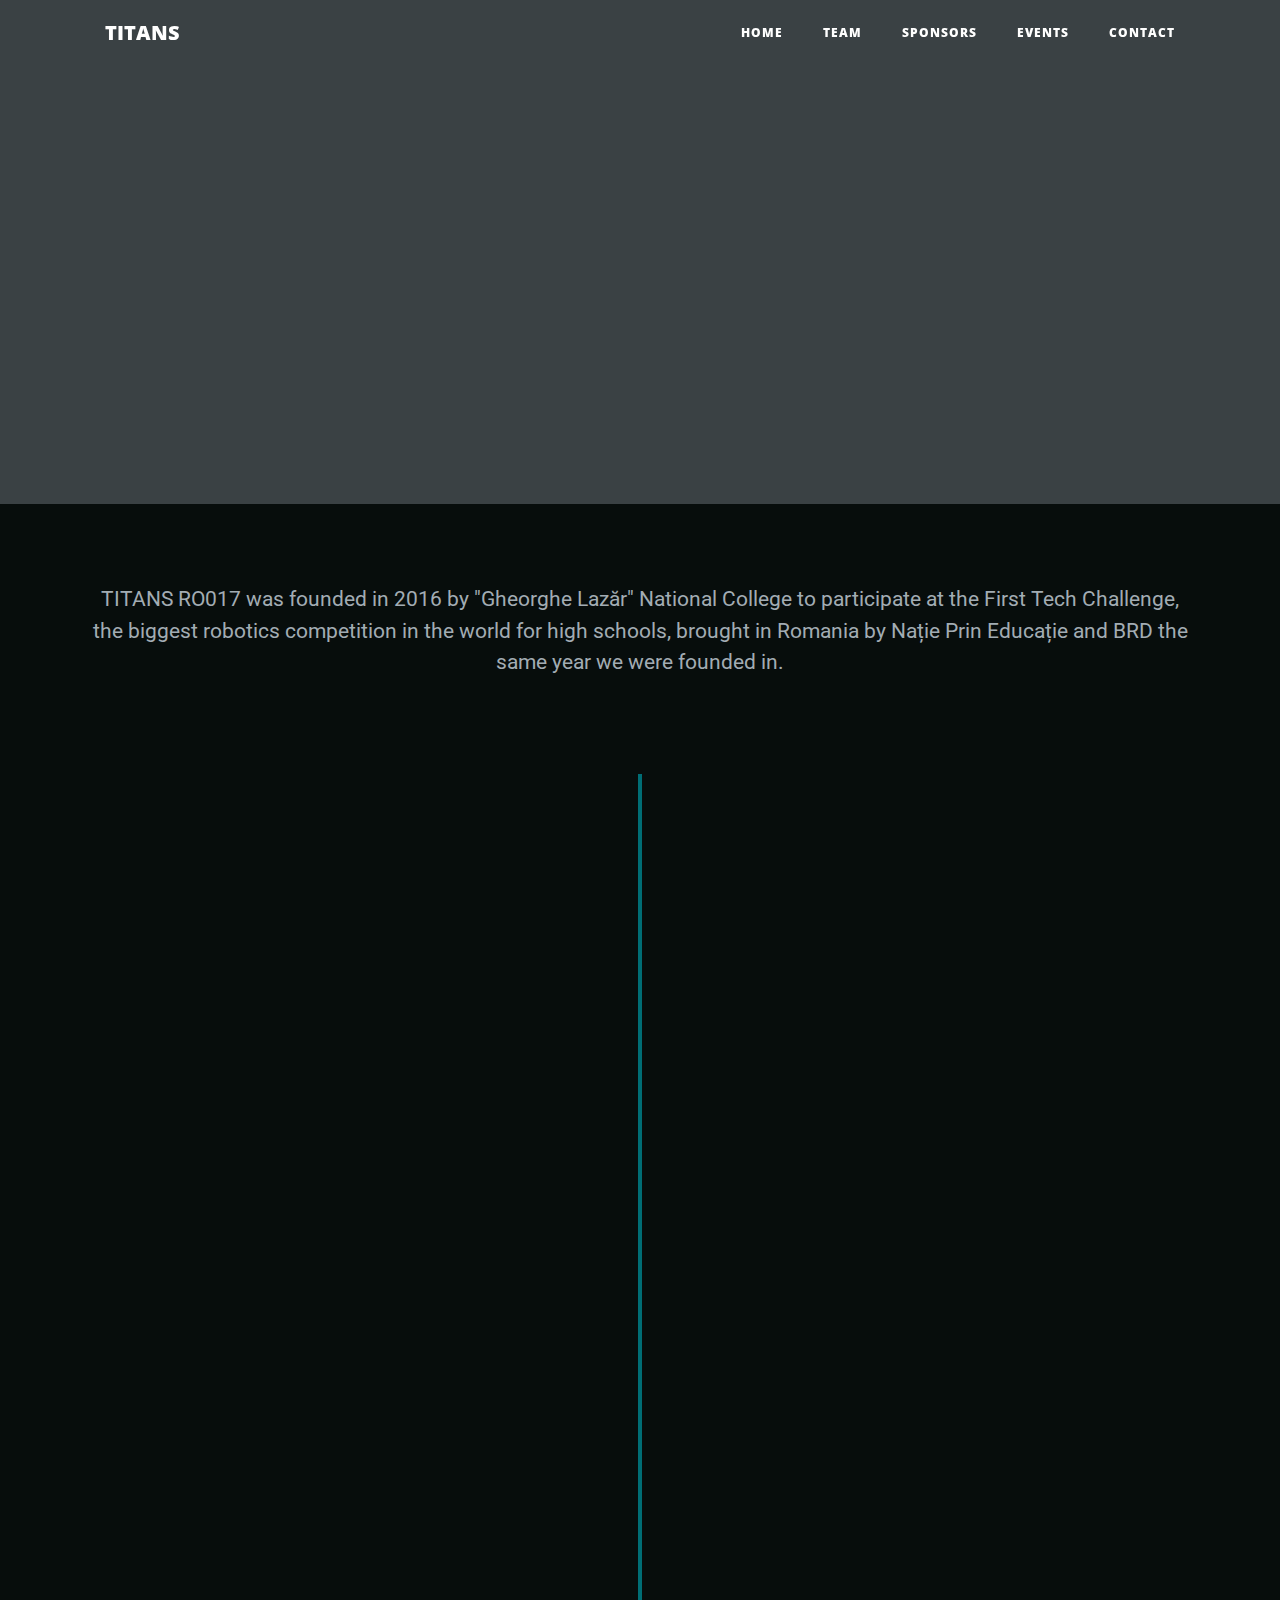
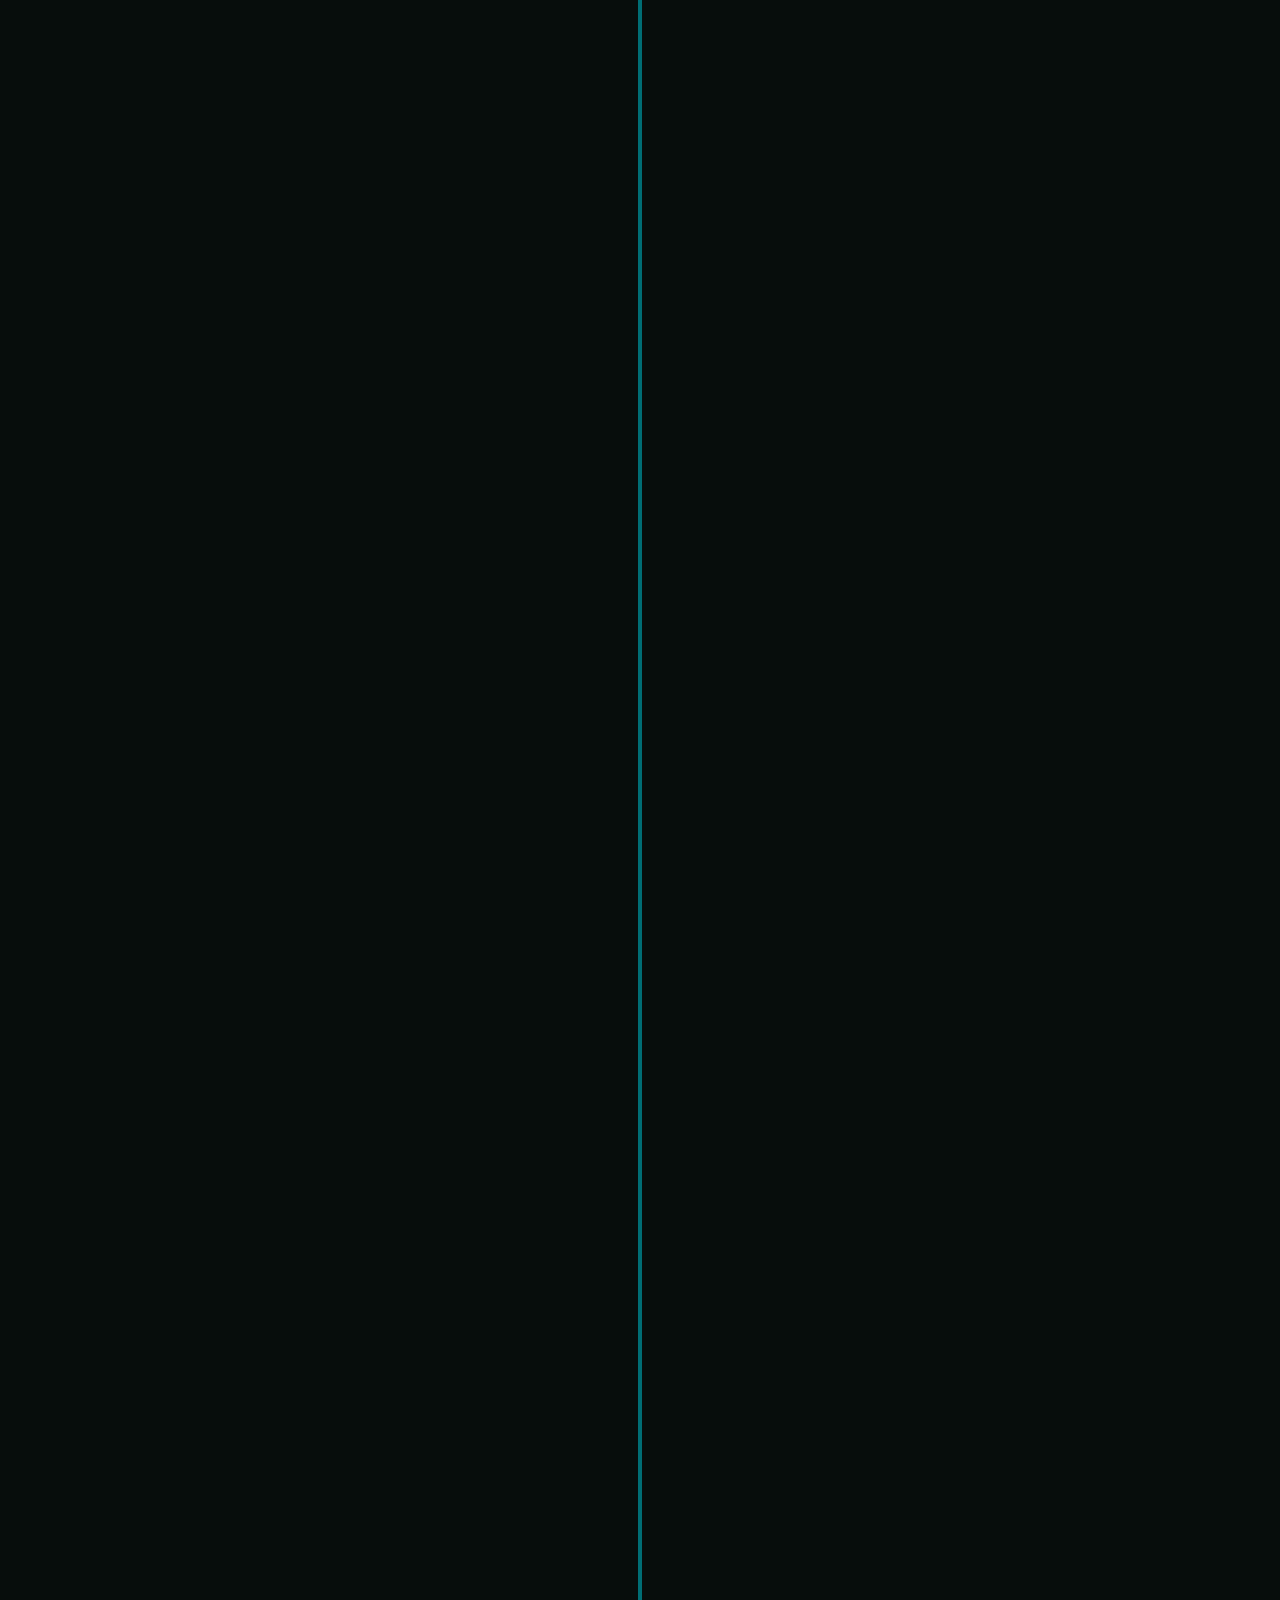
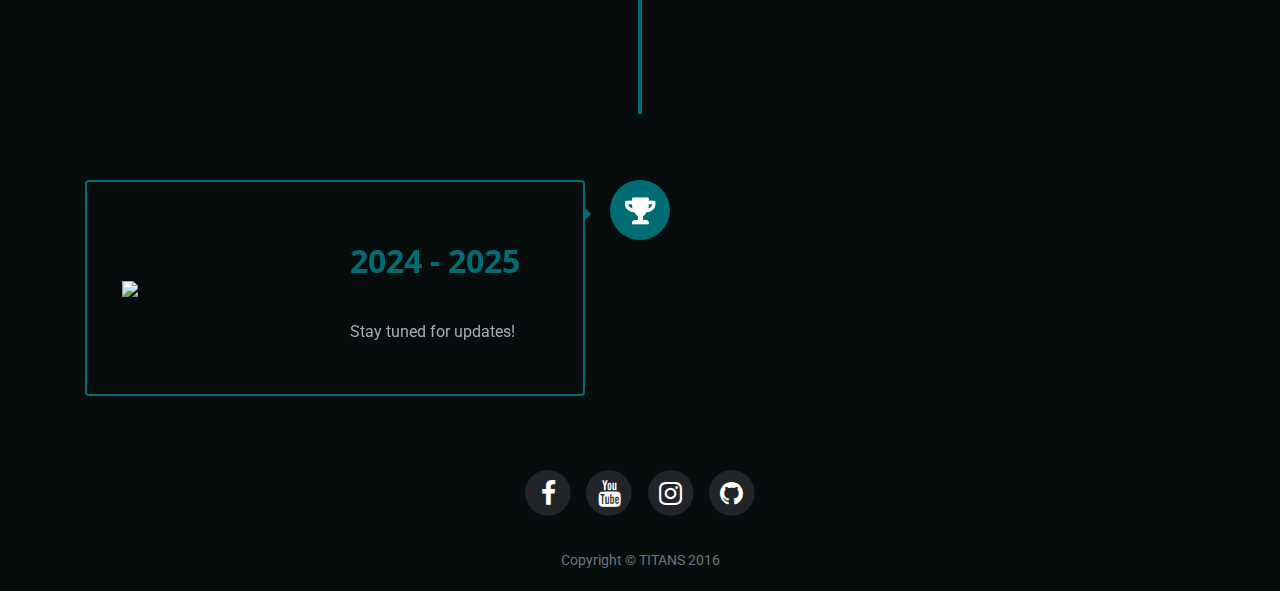
==== commit e0147565: "update intothedeep" ====
--- a/index.html
+++ b/index.html
@@ -38,6 +38,7 @@
   
 <div class="cd-timeline__block"><div class="cd-timeline__img cd-timeline__img--picture"><i class="fas fa-trophy" style="color: white;font-size: 27px;"></i></div><div class="cd-timeline__content text-component"><div class="container"><div class="row"><div class="col-auto col-md-6" style="margin-top: auto;margin-bottom: auto;"><img class="img-fluid" src="assets/img/pp.png"></div><div class="col-md-6"><h2>2022 - 2023</h2><p>Motivate I Award at the regional stage</p><p>Think I Award at the national stage</p></div></div></div><div class="flex justify-between items-center"><span class="cd-timeline__date"></span></div></div></div>
 
-<div class="cd-timeline__block"><div class="cd-timeline__img cd-timeline__img--picture"><i class="fas fa-trophy" style="color: white;font-size: 27px;"></i></div><div class="cd-timeline__content text-component"><div class="container"><div class="row"><div class="col-auto col-md-6" style="margin-top: auto;margin-bottom: auto;"><img class="img-fluid" src="assets/img/centerstage.png"></div><div class="col-md-6"><h2>2023 - 2024</h2><p> Finalist Alliance Captain & Think I Awards at the regional stage</p><p>Stay tuned for the national stage!</p></div></div></div><div class="flex justify-between items-center"><span class="cd-timeline__date"></span></div></div></div></div></section></div></div></div></div>
+<div class="cd-timeline__block"><div class="cd-timeline__img cd-timeline__img--picture"><i class="fas fa-trophy" style="color: white;font-size: 27px;"></i></div><div class="cd-timeline__content text-component"><div class="container"><div class="row"><div class="col-auto col-md-6" style="margin-top: auto;margin-bottom: auto;"><img class="img-fluid" src="assets/img/centerstage.png"></div><div class="col-md-6"><h2>2023 - 2024</h2><p> Finalist Alliance Captain & Think I Awards at the regional stage</p><p> Judges' Award at the national stage</p></div></div></div><div class="flex justify-between items-center"><span class="cd-timeline__date"></span></div></div></div></div></section></div></div></div>
+<div class="cd-timeline__block"><div class="cd-timeline__img cd-timeline__img--picture"><i class="fas fa-trophy" style="color: white;font-size: 27px;"></i></div><div class="cd-timeline__content text-component"><div class="container"><div class="row"><div class="col-auto col-md-6" style="margin-top: auto;margin-bottom: auto;"><img class="img-fluid" src="assets/img/intothedeep.gif"></div><div class="col-md-6"><h2>2024 - 2025</h2><p>Stay tuned for updates!</p></div></div></div><div class="flex justify-between items-center"><span class="cd-timeline__date"></span></div></div></div></div>
   
 <footer id="footerpad"><div class="container"><div class="row"><div class="col-md-6 col-lg-8 mx-auto"><ul class="list-inline text-center"><li class="list-inline-item"><a href="https://www.facebook.com/titansFTCteam"><span class="fa-stack fa-lg"><i class="fa fa-circle fa-stack-2x"></i><i class="fa fa-facebook fa-stack-1x fa-inverse"></i></span></a></li><li class="list-inline-item"><a href="https://www.youtube.com/channel/UCp1vmggO5deU5gSdNoUhH8w"><span class="fa-stack fa-lg"><i class="fa fa-circle fa-stack-2x"></i><i class="fa fa-youtube fa-stack-1x fa-inverse"></i></span></a></li><li class="list-inline-item"><a href="https://www.instagram.com/titans_ro017/"><span class="fa-stack fa-lg"><i class="fa fa-circle fa-stack-2x"></i><i class="fa fa-instagram fa-stack-1x fa-inverse"></i></span></a></li><li class="list-inline-item"><a href="https://github.com/Eiline04/FTC_UltimateGoal_2020_2021"><span class="fa-stack fa-lg"><i class="fa fa-circle fa-stack-2x"></i><i class="fa fa-github fa-stack-1x fa-inverse"></i></span></a></li></ul><p class="copyright text-muted text-center">Copyright &copy; TITANS 2016</p></div></div></div></footer></section><script src="assets/js/jquery.min.js"></script><script src="assets/bootstrap/js/bootstrap.min.js"></script><script src="assets/js/script.min.js"></script></body></html>
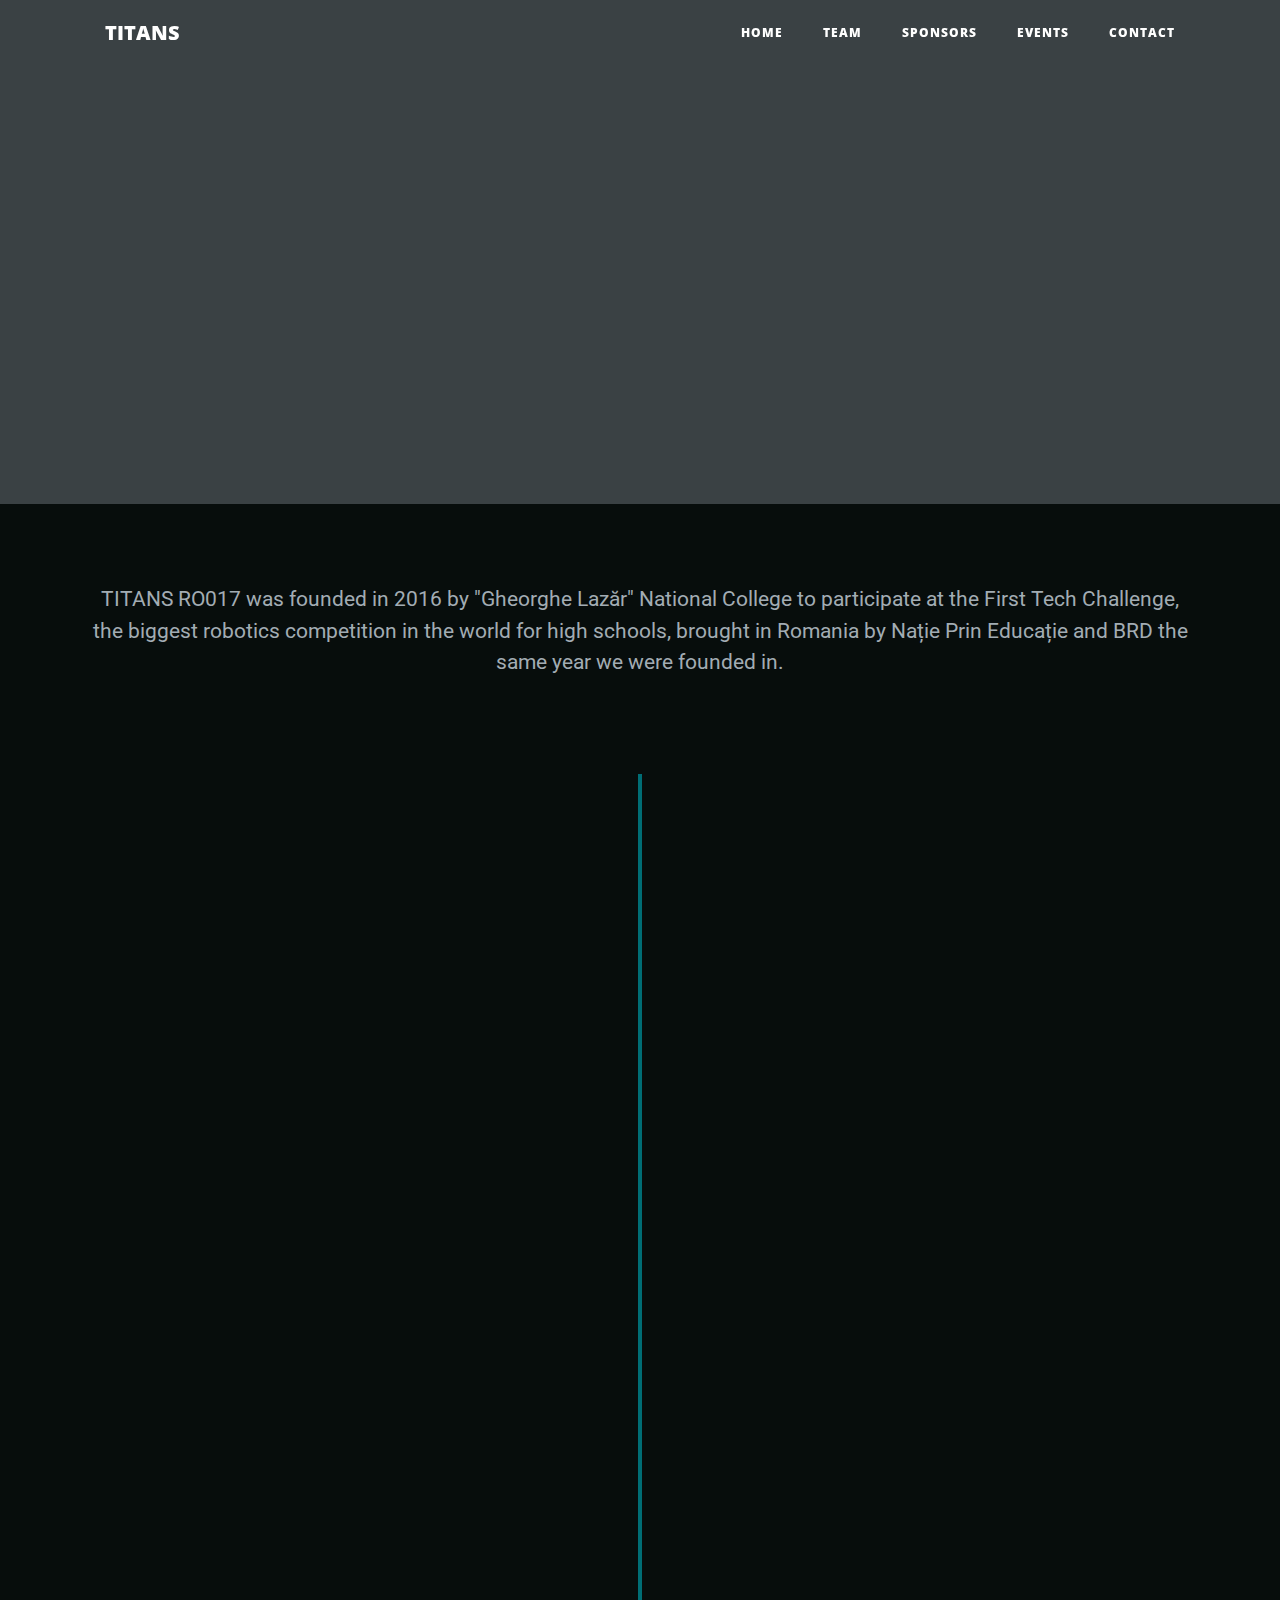
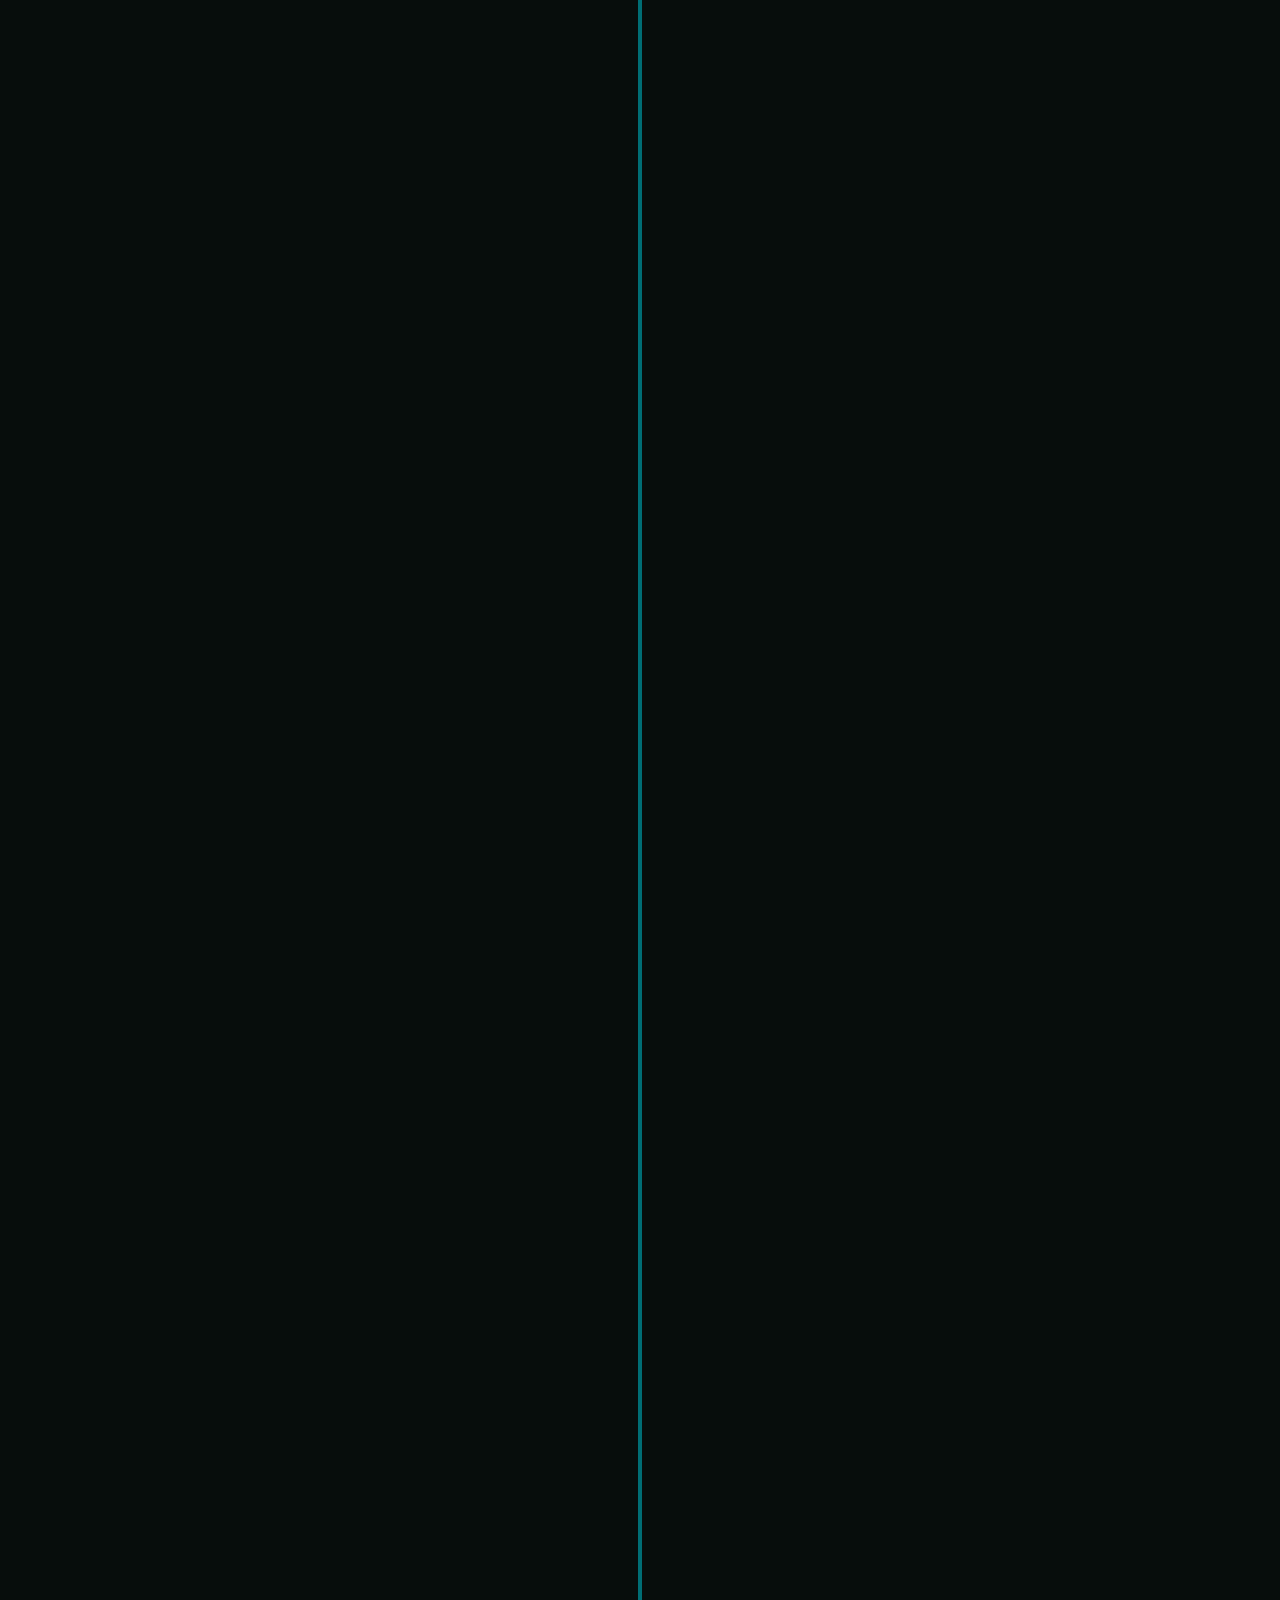
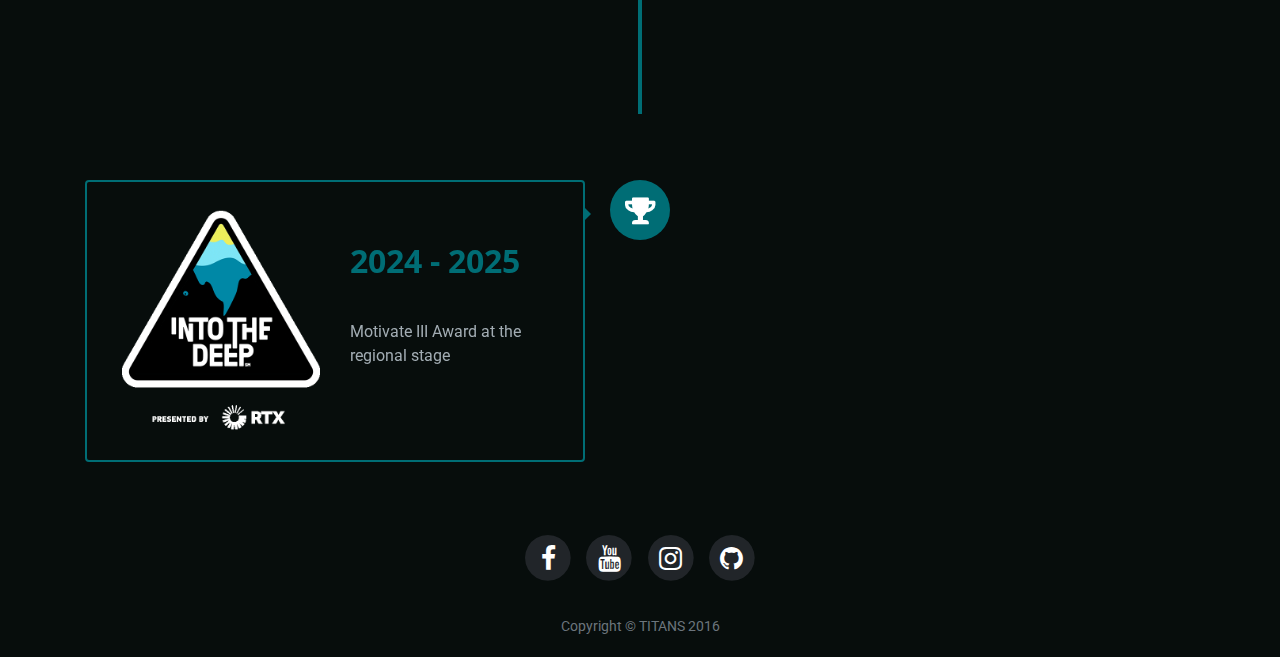
==== commit 05f97804: "update cel mai prost sezon since 2016" ====
--- a/index.html
+++ b/index.html
@@ -39,6 +39,6 @@
 <div class="cd-timeline__block"><div class="cd-timeline__img cd-timeline__img--picture"><i class="fas fa-trophy" style="color: white;font-size: 27px;"></i></div><div class="cd-timeline__content text-component"><div class="container"><div class="row"><div class="col-auto col-md-6" style="margin-top: auto;margin-bottom: auto;"><img class="img-fluid" src="assets/img/pp.png"></div><div class="col-md-6"><h2>2022 - 2023</h2><p>Motivate I Award at the regional stage</p><p>Think I Award at the national stage</p></div></div></div><div class="flex justify-between items-center"><span class="cd-timeline__date"></span></div></div></div>
 
 <div class="cd-timeline__block"><div class="cd-timeline__img cd-timeline__img--picture"><i class="fas fa-trophy" style="color: white;font-size: 27px;"></i></div><div class="cd-timeline__content text-component"><div class="container"><div class="row"><div class="col-auto col-md-6" style="margin-top: auto;margin-bottom: auto;"><img class="img-fluid" src="assets/img/centerstage.png"></div><div class="col-md-6"><h2>2023 - 2024</h2><p> Finalist Alliance Captain & Think I Awards at the regional stage</p><p> Judges' Award at the national stage</p></div></div></div><div class="flex justify-between items-center"><span class="cd-timeline__date"></span></div></div></div></div></section></div></div></div>
-<div class="cd-timeline__block"><div class="cd-timeline__img cd-timeline__img--picture"><i class="fas fa-trophy" style="color: white;font-size: 27px;"></i></div><div class="cd-timeline__content text-component"><div class="container"><div class="row"><div class="col-auto col-md-6" style="margin-top: auto;margin-bottom: auto;"><img class="img-fluid" src="assets/img/intothedeep.gif"></div><div class="col-md-6"><h2>2024 - 2025</h2><p>Stay tuned for updates!</p></div></div></div><div class="flex justify-between items-center"><span class="cd-timeline__date"></span></div></div></div></div>
+<div class="cd-timeline__block"><div class="cd-timeline__img cd-timeline__img--picture"><i class="fas fa-trophy" style="color: white;font-size: 27px;"></i></div><div class="cd-timeline__content text-component"><div class="container"><div class="row"><div class="col-auto col-md-6" style="margin-top: auto;margin-bottom: auto;"><img class="img-fluid" src="assets/img/intothedeep.gif"></div><div class="col-md-6"><h2>2024 - 2025</h2><p> Motivate III Award at the regional stage </p></div></div></div><div class="flex justify-between items-center"><span class="cd-timeline__date"></span></div></div></div></div>
   
 <footer id="footerpad"><div class="container"><div class="row"><div class="col-md-6 col-lg-8 mx-auto"><ul class="list-inline text-center"><li class="list-inline-item"><a href="https://www.facebook.com/titansFTCteam"><span class="fa-stack fa-lg"><i class="fa fa-circle fa-stack-2x"></i><i class="fa fa-facebook fa-stack-1x fa-inverse"></i></span></a></li><li class="list-inline-item"><a href="https://www.youtube.com/channel/UCp1vmggO5deU5gSdNoUhH8w"><span class="fa-stack fa-lg"><i class="fa fa-circle fa-stack-2x"></i><i class="fa fa-youtube fa-stack-1x fa-inverse"></i></span></a></li><li class="list-inline-item"><a href="https://www.instagram.com/titans_ro017/"><span class="fa-stack fa-lg"><i class="fa fa-circle fa-stack-2x"></i><i class="fa fa-instagram fa-stack-1x fa-inverse"></i></span></a></li><li class="list-inline-item"><a href="https://github.com/Eiline04/FTC_UltimateGoal_2020_2021"><span class="fa-stack fa-lg"><i class="fa fa-circle fa-stack-2x"></i><i class="fa fa-github fa-stack-1x fa-inverse"></i></span></a></li></ul><p class="copyright text-muted text-center">Copyright &copy; TITANS 2016</p></div></div></div></footer></section><script src="assets/js/jquery.min.js"></script><script src="assets/bootstrap/js/bootstrap.min.js"></script><script src="assets/js/script.min.js"></script></body></html>
